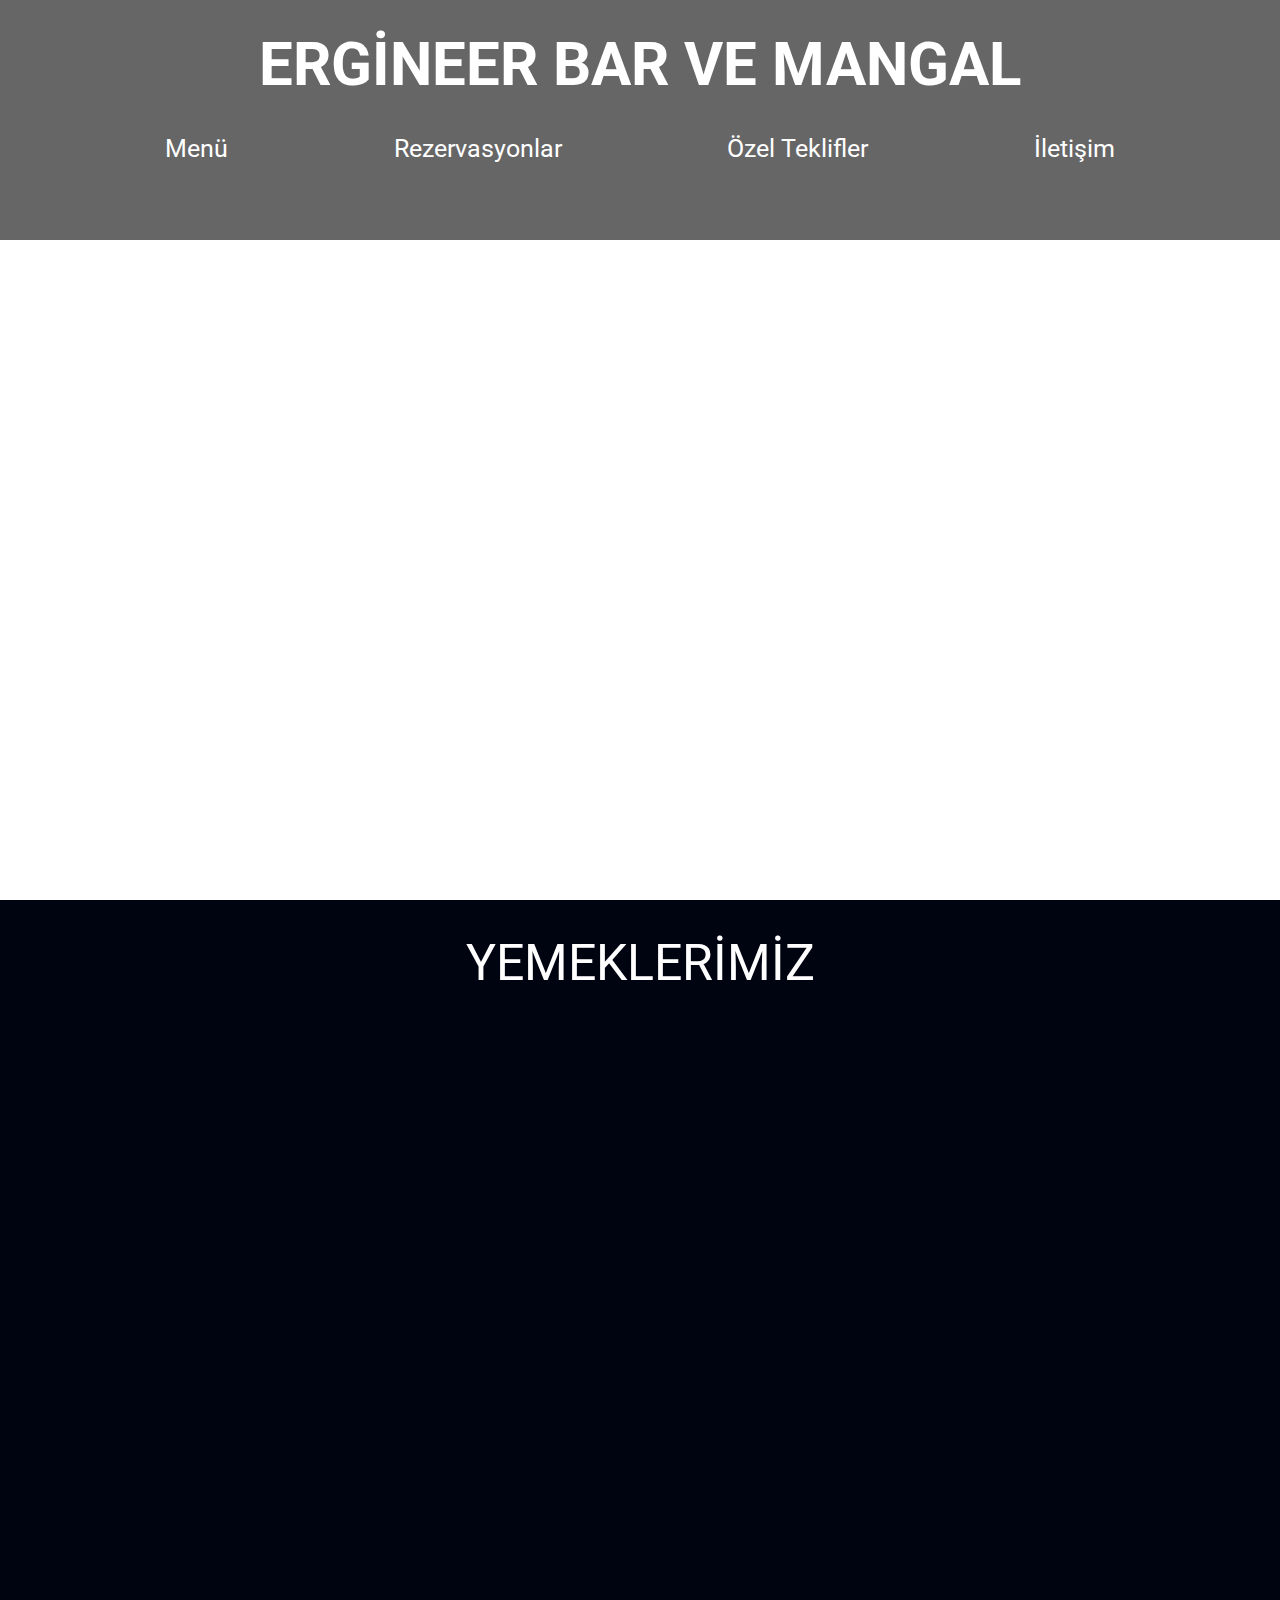
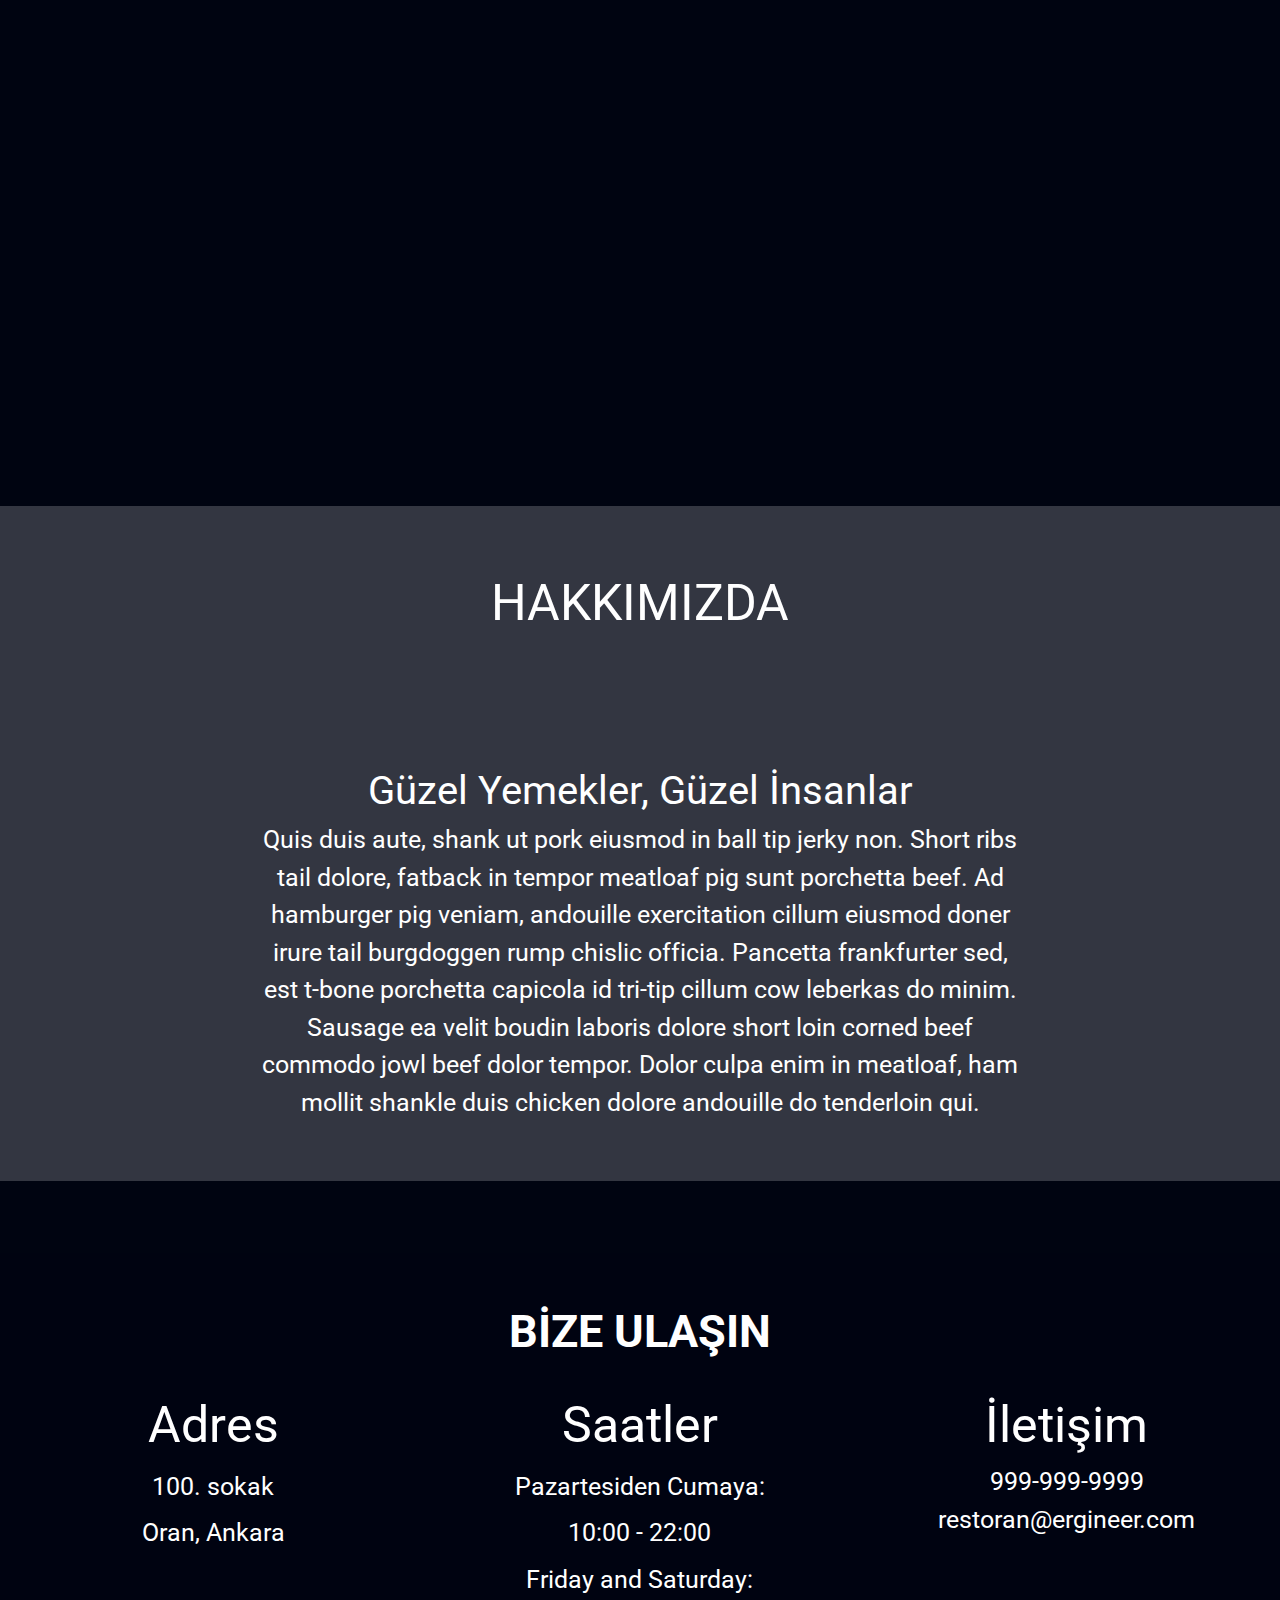
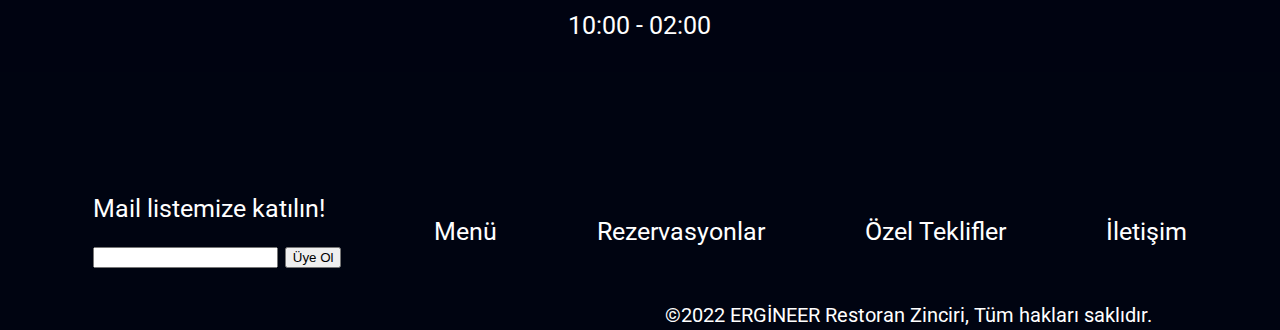
==== index.html @ 7ac6796a "v3" ====
<!doctype html>

<html lang="tr">

<head>
	<meta charset="utf-8">
	<meta name="viewport" content="width=device-width, initial-scale=1.0">
	<title>Sprint Challenge - Anasayfa</title>
	<link rel="stylesheet" href="css/index.css">
	<link href="https://fonts.googleapis.com/css?family=Roboto|Rubik" rel="stylesheet">
	<script src="https://kit.fontawesome.com/5b12ffad4b.js" crossorigin="anonymous"></script>
</head>

<body>
	<div>
		<!-- header -->
		<header>
			<div>
				<h1>ERGİNEER BAR VE MANGAL</h1>

				<!-- nav -->
				<nav class="shortcut-bar">
					<ul>
						<li><a href="">Menü</a></li>
						<li><a href="">Rezervasyonlar</a></li>
						<li><a href="">Özel Teklifler</a></li>
						<li><a href="">İletişim</a></li>
					</ul>
				</nav>
				<nav class="social-media">
					<ul>
						<li><a class="fa-brands fa-square-facebook" href=""></a></li>
						<li><a class="fa-brands fa-square-twitter" href=""></a></li>
						<li><a class="fa-brands fa-square-instagram" href=""></a></li>
					</ul>
				</nav>
			</div>
		</header>

		<!-- gallery section -->
		<section class="gallery">
			<div>
				<h2>YEMEKLERİMİZ</h2>
				<div class="gallery-container">
					<img src="img/food-avocadotoast.jpg" alt="">
					<img src="img/food-burger.jpg" alt="">
					<img src="img/food-poutine.jpg" alt="">
					<img src="img/food-ribs.jpg" alt="">
					<img src="img/food-sandwich.jpg" alt="">
					<img src="img/food-sausage.jpg" alt="">
					<img src="img/food-steak.jpg" alt="">
					<img src="img/food-tacos.jpg" alt="">
					<img src="img/food-wings.jpg" alt="">
				</div>
			</div>
		</section>

		<!-- spacer -->
		<div class="spacer"></div>
		<div class="spacer-sm"></div>
		<div class="spacer-q"></div>

		<!-- about section -->
		<section class="about">
			<div class="about-container">
				<h2>HAKKIMIZDA</h2>

				<div id="cooks" class="pic"></div>

				<div class="text">
					<h3>Güzel Yemekler, Güzel İnsanlar</h3>
					<p>Quis duis aute, shank ut pork eiusmod in ball tip jerky non. Short ribs tail dolore, fatback in
						tempor meatloaf pig sunt porchetta beef. Ad hamburger pig veniam, andouille exercitation cillum
						eiusmod doner irure tail burgdoggen rump chislic officia. Pancetta frankfurter sed, est t-bone
						porchetta capicola id tri-tip cillum cow leberkas do minim. Sausage ea velit boudin laboris
						dolore
						short loin corned beef commodo jowl beef dolor tempor. Dolor culpa enim in meatloaf, ham mollit
						shankle duis chicken dolore andouille do tenderloin qui.</p>
				</div>

				<div id="bartender" class="pic"></div>

			</div>
		</section>

		<!-- spacer -->
		<div class="spacer-q"></div>
		<div class="spacer-q"></div>

		<!-- contact section -->
		<section class="contact">
			<div class="contact-container">
				<h2>BİZE ULAŞIN</h2>

				<div class="info">
					<div class="address">
						<h3>Adres</h3>

						<address>
							<p>100. sokak</p>
							<p>Oran, Ankara</p>
						</address>
					</div>

					<div class="hours">
						<h3>Saatler</h3>

						<div>
							<p>Pazartesiden Cumaya:</p>
							<p>10:00 - 22:00</p>
							<p>Friday and Saturday:</p>
							<p>10:00 - 02:00</p>
						</div>
					</div>

					<div class="contacts">
						<h3>İletişim</h3>

						<div>
							<a id="phone" href="tel:999-999-9999">999-999-9999</a>
							<a id="email" href="mailto:restoran@boomer.com">restoran@ergineer.com</a>
						</div>
					</div>
				</div>
			</div>
		</section>

		<!-- spacer -->
		<div class="spacer-sm"></div>

		<!-- footer -->
		<footer>
			<div class="shortcut">
				<!-- email signup -->
				<div class="email signup">
					<ul>
						<li><a href="">Mail listemize katılın!</a></li>
						<li>
							<input type="email" id="email" name="email">
							<button>Üye Ol</button>
						</li>
					</ul>
				</div>
				<!-- nav -->
				<nav class="shortcut-bar">
					<ul>
						<li><a href="">Menü</a></li>
						<li><a href="">Rezervasyonlar</a></li>
						<li><a href="">Özel Teklifler</a></li>
						<li><a href="">İletişim</a></li>
					</ul>
				</nav>
			</div>
			<!-- copyright -->
			<div class="copyright">
				©2022 ERGİNEER Restoran Zinciri, Tüm hakları saklıdır.
			</div>
		</footer>
	</div>
</body>

</html>
---- css/index.css ----
/* http://meyerweb.com/eric/tools/css/reset/ 
   v2.0 | 20110126
   License: none (public domain)
*/

html, body, div, span, applet, object, iframe,
h1, h2, h3, h4, h5, h6, p, blockquote, pre,
a, abbr, acronym, address, big, cite, code,
del, dfn, em, img, ins, kbd, q, s, samp,
small, strike, strong, sub, sup, tt, var,
b, u, i, center,
dl, dt, dd, ol, ul, li,
fieldset, form, label, legend,
table, caption, tbody, tfoot, thead, tr, th, td,
article, aside, canvas, details, embed, 
figure, figcaption, footer, header, hgroup, 
menu, nav, output, ruby, section, summary,
time, mark, audio, video {
	margin: 0;
	padding: 0;
	border: 0;
	font-size: 100%;
	font: inherit;
	vertical-align: baseline;
}
/* HTML5 display-role reset for older browsers */
article, aside, details, figcaption, figure, 
footer, header, hgroup, menu, nav, section {
	display: block;
}
body {
	line-height: 1;
}
ol, ul {
	list-style: none;
}
blockquote, q {
	quotes: none;
}
blockquote:before, blockquote:after,
q:before, q:after {
	content: '';
	content: none;
}
table {
	border-collapse: collapse;
	border-spacing: 0;
}

* {
    box-sizing: border-box;
}

html {
    max-width: 1920px;
    min-width: 428px;
    width: 100%;
    font-size: 62.5%;
}

body {
    font-family: 'Roboto', sans-serif;
    line-height: 1.5;
}

h1, h2, h3, h4, h5, h6, p, a, i {
    text-decoration: none;
}

h1 {
    font-size: 6rem;
    font-weight: bold;
    color: white;
    text-align: center;
    background: hsl(0, 0%, 0%, .6);
    padding: 2rem;
}

h2 {
    font-size: 6rem;
    color: white;
}

h3 {
    font-size: 5rem;
    color: white;
}

p, a {
    font-size: 2.5rem;
    color: white;
}

/* header section */
header {
    width: 100%;
    height: 100vh;
    background-image: url('../img/home-header.jpg');
    background-size: cover;
    background-position: center;
    background-repeat: no-repeat;
}

header .shortcut-bar ul {
    display: flex;
    justify-content: space-evenly;
    align-items: center;
    background: hsl(0, 0%, 0%, .6);
}

header .social-media ul {
    display: flex;
    justify-content: center;
    gap: 5%;
    align-items: center;
    background: hsl(0, 0%, 0%, .6);
    height: 8vh;
}

header a {
    color: white;
}

header i {
    color: white;
    scale: 3;
    display: inline-block;
}

/* spacers */
.spacer {
    width: 100%;
    height: 20vh;
    background-color: rgb(0, 4, 17);
}
.spacer-sm {
    width: 100%;
    height: 10vh;
    background-color: rgb(0, 4, 17);
}
.spacer-q {
    width: 100%;
    height: 4vh;
    background-color: rgb(0, 4, 17);
}

/* gallery section */

.gallery h2 {
    font-size: 5rem;
    padding-top: 2%;
}

.gallery {
    width: 100%;
    height: 100vh;
    text-align: center;
    background-color: rgb(0, 4, 17);
}

.gallery-container {
    display: flex;
    flex-wrap: wrap;
    justify-content: center;
}

.gallery-container img {
    width: 26%;
    margin: 1.5%;
}

/* about us section */

.about {
    width: 100%;
    height: 75vh;
    text-align: center;
    background-image: url("../img/staff-cooks.jpg");
    background-size: cover;
    background-position: top;
    background-repeat: no-repeat;
}

.about h2 {
    font-size: 5rem; 
 }

.about h3 {
   font-size: 4rem; 
}

.about p {
    font-size: 2.5rem;
}

.about-container {
    height: 100%;
    display: flex;
    flex-wrap: wrap;
    justify-content: center;
    align-items: center;
    background-color: rgb(0, 4, 17, .8);
}

.about h2 {
    width: 100%;
}

.about-container .text {
    width: 60%;
}

/* contact us section */
.contact {
    text-align: center;
    background-image: url("../img/jumbo-restaurant.jpg");
    background-size: cover;
    background-position: center;
    background-repeat: no-repeat;
    background-color: rgb(0, 4, 17);
}

.contact-container {
    width: 100%;
    height: 100%;
    background-color: rgb(0, 4, 17, .8);
}

.contact h2 {
    font-size: 4.5rem;
    font-weight: bold;
    padding-top: 5vh;
}

.contact h3 {
    padding-top: 2.5vh;
}

.contact p {
    padding: .5vh 0;
}

.info {
    width: 100%;
    display: flex;
    justify-content: space-around;
}

.address {
    width: 25%;
}

.hours {
    width: 25%;
    padding-bottom: 2.5vh;
}

.contacts {
    width: 25%;
}

/* footer section */
footer {
    width: 100%;
    height: 15vh;
    padding-top: 2.5vh;
    font-size: 3rem;
    background-color: rgb(0, 4, 17);
}

footer .shortcut {
    display: flex;
    justify-content: space-evenly;
    align-items: center;
}

footer .shortcut-bar ul {
    display: flex;
    justify-content: space-evenly;
    align-items: center;
    gap: 10rem;
}

footer a {
    font-size: 2.5rem;
    flex-grow: 1
}

.copyright {
    font-size: 2rem;
    background-color: rgb(0, 4, 17);
    color: white;
    text-align: right;
    padding-top: 2vw;
    padding-right: 10vw;
}

/* mobile media query */
@media (max-width: 428px) {
    /* header section */
    

    /* gallery section */
    .gallery {
        height: auto;
    }
    
    /* about us section */

    .about {
        height: 200vh;
    }
    
    .about h2 {
        width: 100%;
        padding-top: 5vh;
    }
    
    .about-container .text {
        width: 85%;
    }
    
    /* contact us section */
    .contact h3 {
        padding-top: 2.5vh;
    }
    
    .info {
        flex-wrap: wrap;
    }
    
    .address {
        width: 100%;
        padding-bottom: 2.5vh;
    }
    
    .hours {
        width: 100%;
    }
    
    .contacts {
        width: 100%;
        padding-bottom: 2.5vh;
    }

    /* footer section */
    footer {
        height: auto;
        padding-top: 2.5vh;
        font-size: 2rem;
    }
}
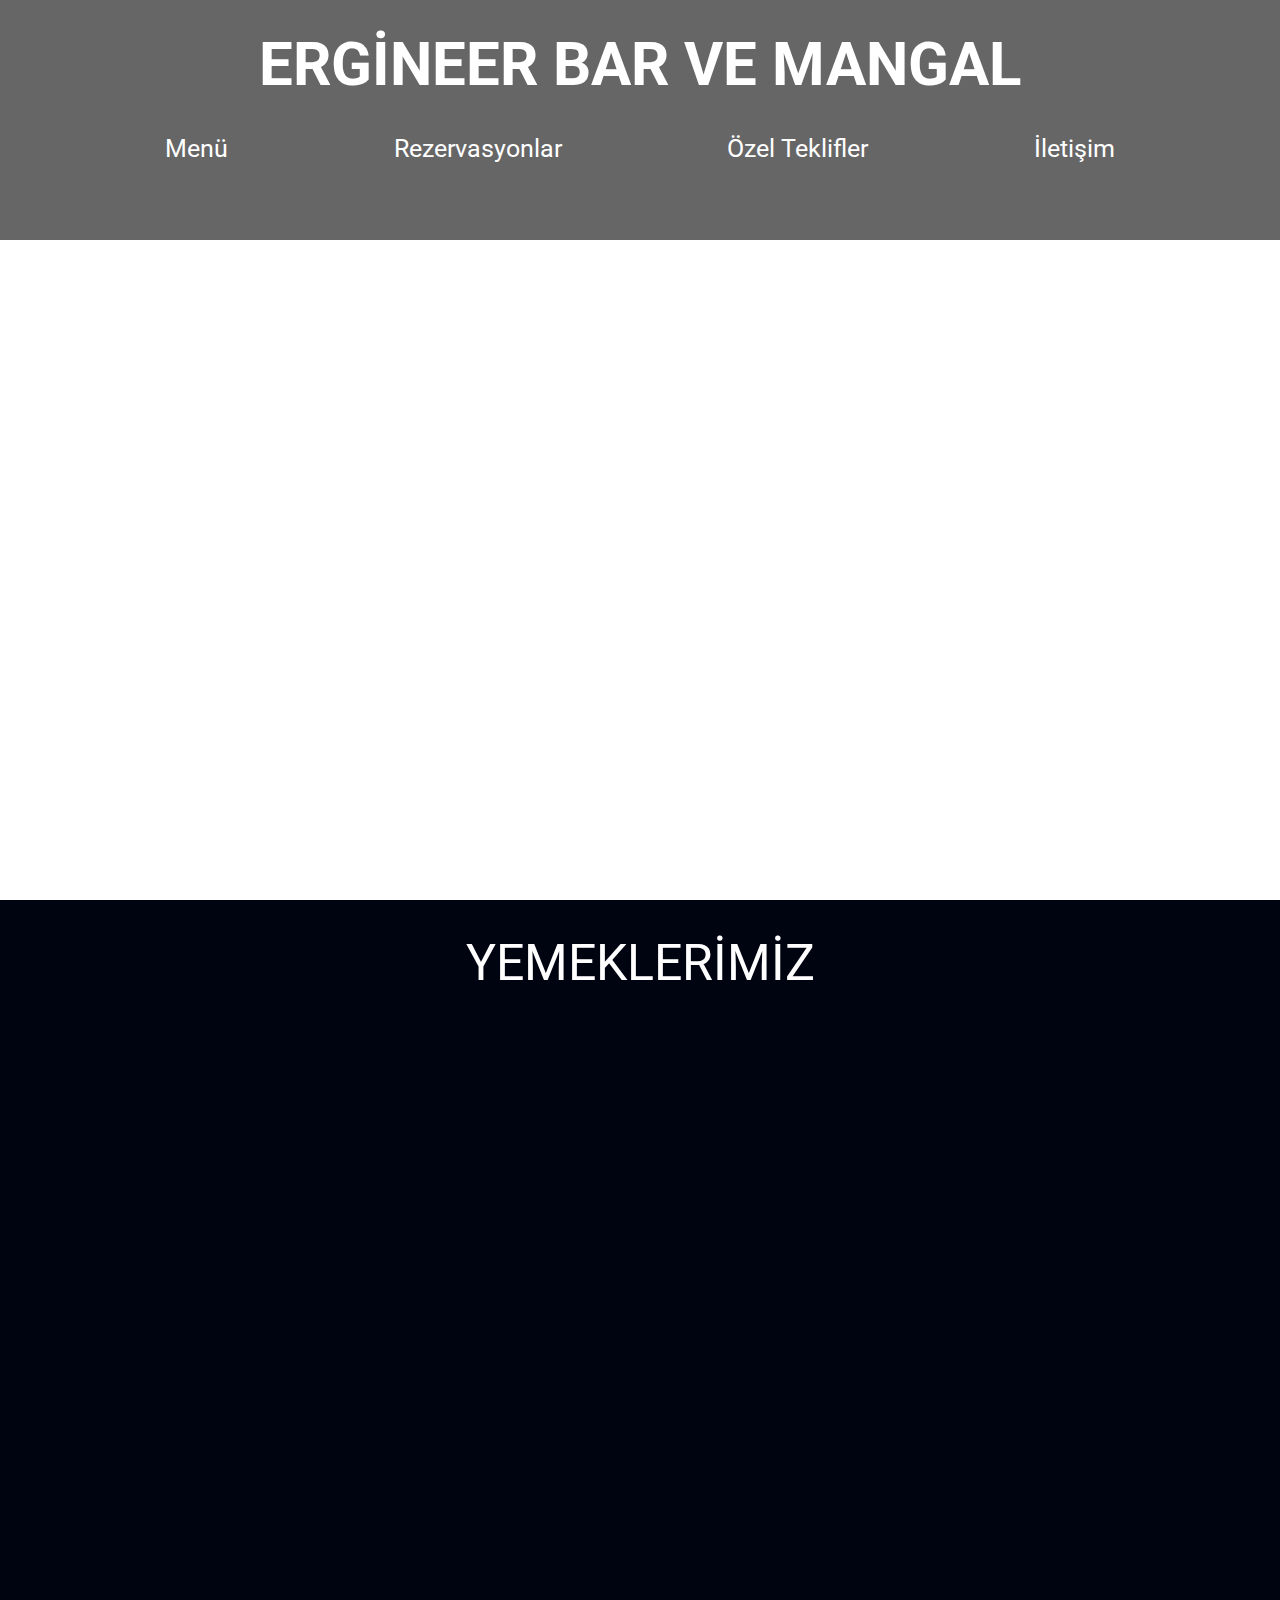
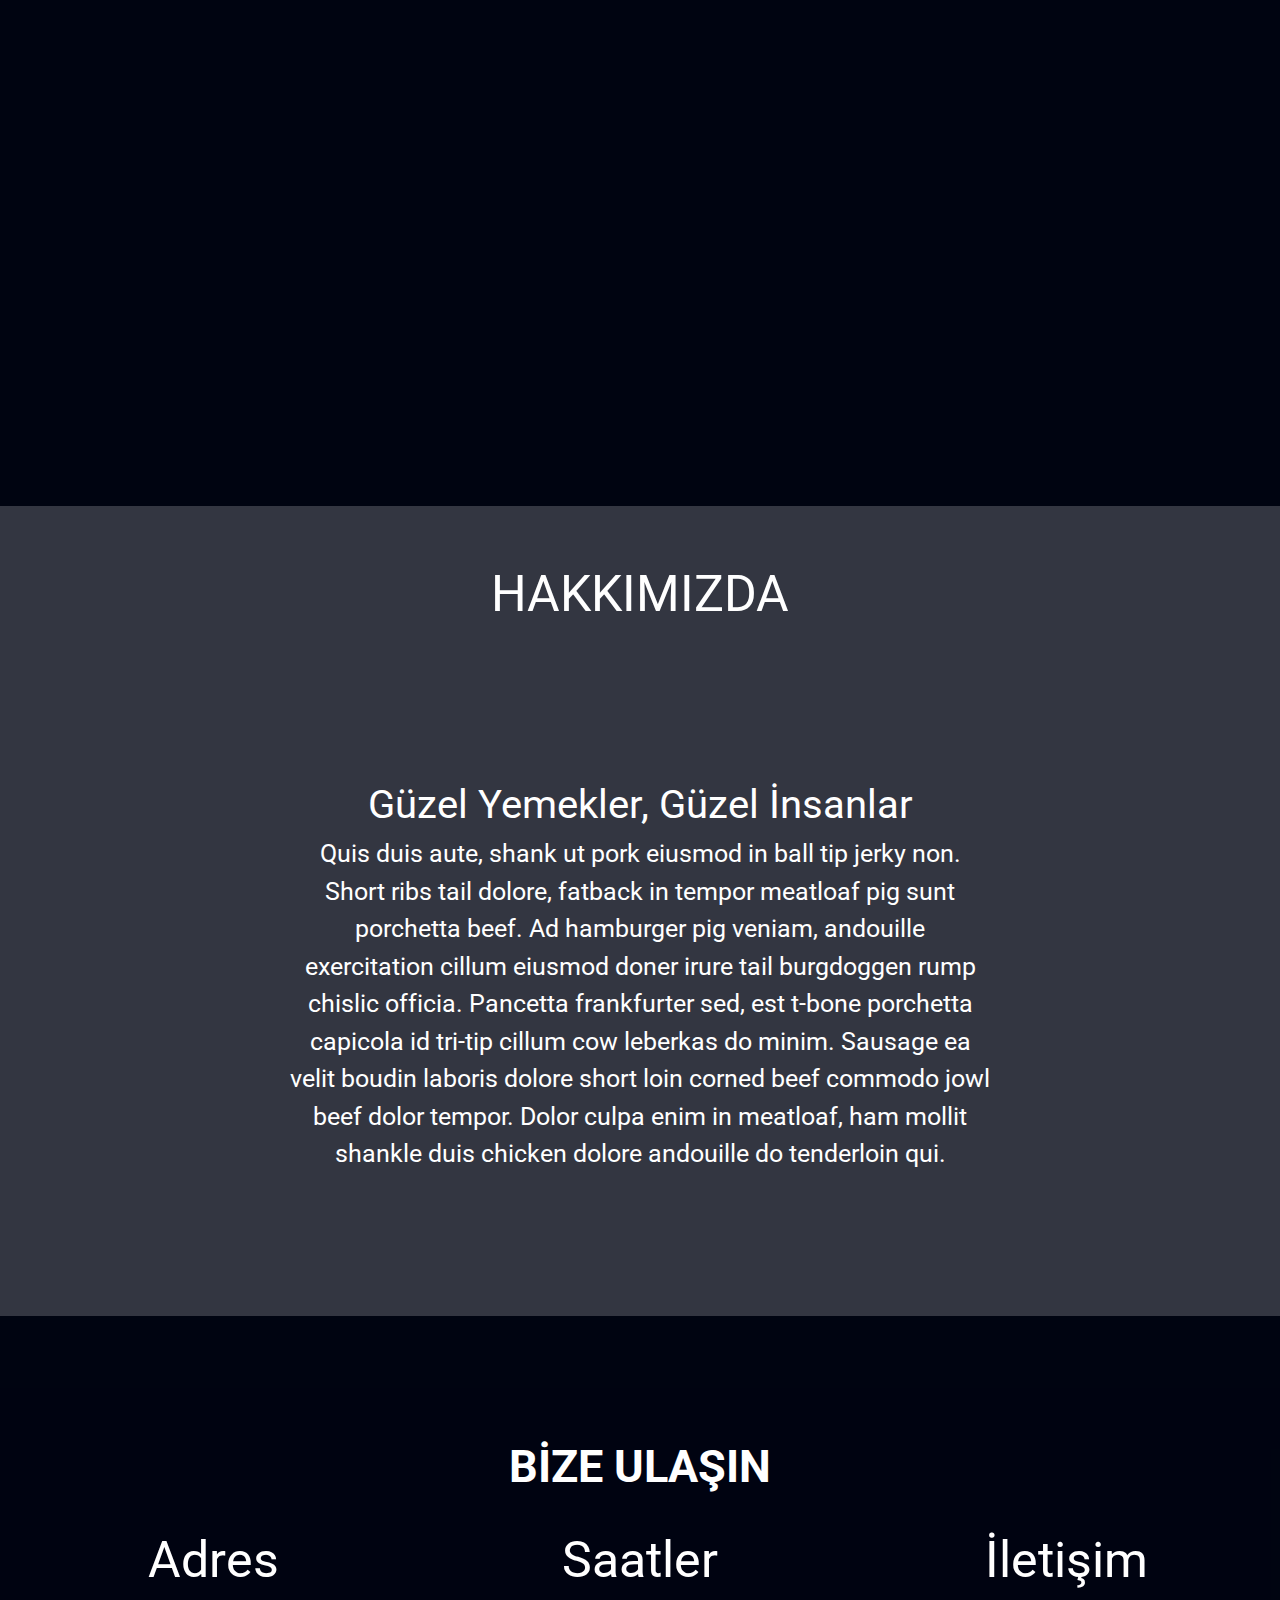
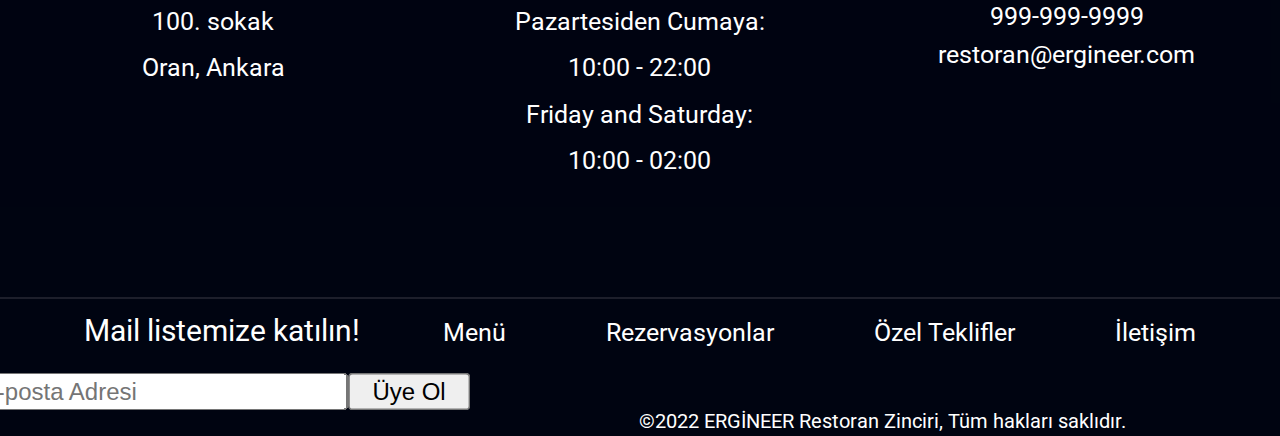
==== commit 2a14afba: "v4" ====
--- a/index.html
+++ b/index.html
@@ -16,8 +16,7 @@
 		<!-- header -->
 		<header>
 			<div>
-				<h1>ERGİNEER BAR VE MANGAL</h1>
-
+				<a href="index.html"><h1>ERGİNEER BAR VE MANGAL</h1></a>
 				<!-- nav -->
 				<nav class="shortcut-bar">
 					<ul>
@@ -132,11 +131,11 @@
 		<footer>
 			<div class="shortcut">
 				<!-- email signup -->
-				<div class="email signup">
+				<div class="email-signup">
 					<ul>
 						<li><a href="">Mail listemize katılın!</a></li>
-						<li>
-							<input type="email" id="email" name="email">
+						<li class="mail">
+							<input type="email" id="email" name="email" placeholder="E-posta Adresi">
 							<button>Üye Ol</button>
 						</li>
 					</ul>
--- a/css/index.css
+++ b/css/index.css
@@ -119,12 +119,7 @@
 
 header a {
     color: white;
-}
-
-header i {
-    color: white;
-    scale: 3;
-    display: inline-block;
+    scale: 1.2;
 }
 
 /* spacers */
@@ -165,15 +160,15 @@
 }
 
 .gallery-container img {
-    width: 26%;
-    margin: 1.5%;
+    width: 24%;
+    margin: 1%;
 }
 
 /* about us section */
 
 .about {
     width: 100%;
-    height: 75vh;
+    height: 90vh;
     text-align: center;
     background-image: url("../img/staff-cooks.jpg");
     background-size: cover;
@@ -198,16 +193,17 @@
     display: flex;
     flex-wrap: wrap;
     justify-content: center;
-    align-items: center;
+    align-items: flex-start;
     background-color: rgb(0, 4, 17, .8);
 }
 
 .about h2 {
     width: 100%;
+    margin-top: 4vw;
 }
 
 .about-container .text {
-    width: 60%;
+    width: 55%;
 }
 
 /* contact us section */
@@ -263,36 +259,51 @@
 footer {
     width: 100%;
     height: 15vh;
-    padding-top: 2.5vh;
+    padding-top: 1vh;
     font-size: 3rem;
     background-color: rgb(0, 4, 17);
+    border-top: 2px solid rgb(29 31 43);
 }
 
 footer .shortcut {
     display: flex;
     justify-content: space-evenly;
-    align-items: center;
 }
 
 footer .shortcut-bar ul {
     display: flex;
     justify-content: space-evenly;
-    align-items: center;
+    align-items: start;
     gap: 10rem;
 }
 
-footer a {
-    font-size: 2.5rem;
-    flex-grow: 1
-}
+footer .email-signup a {
+    font-size: 3rem;
+}
+
+footer .email-signup .mail {
+    display: flex;
+    justify-content: center;
+    scale: 1.8;
+    padding-top: 2rem;
+}
+
+footer .email-signup .mail input {
+    flex-grow: 2;
+}
+
+footer .email-signup .mail button {
+    flex-grow: 1;
+}
+
 
 .copyright {
     font-size: 2rem;
     background-color: rgb(0, 4, 17);
     color: white;
     text-align: right;
-    padding-top: 2vw;
-    padding-right: 10vw;
+    padding-top: 1vw;
+    padding-right: 12vw;
 }
 
 /* mobile media query */
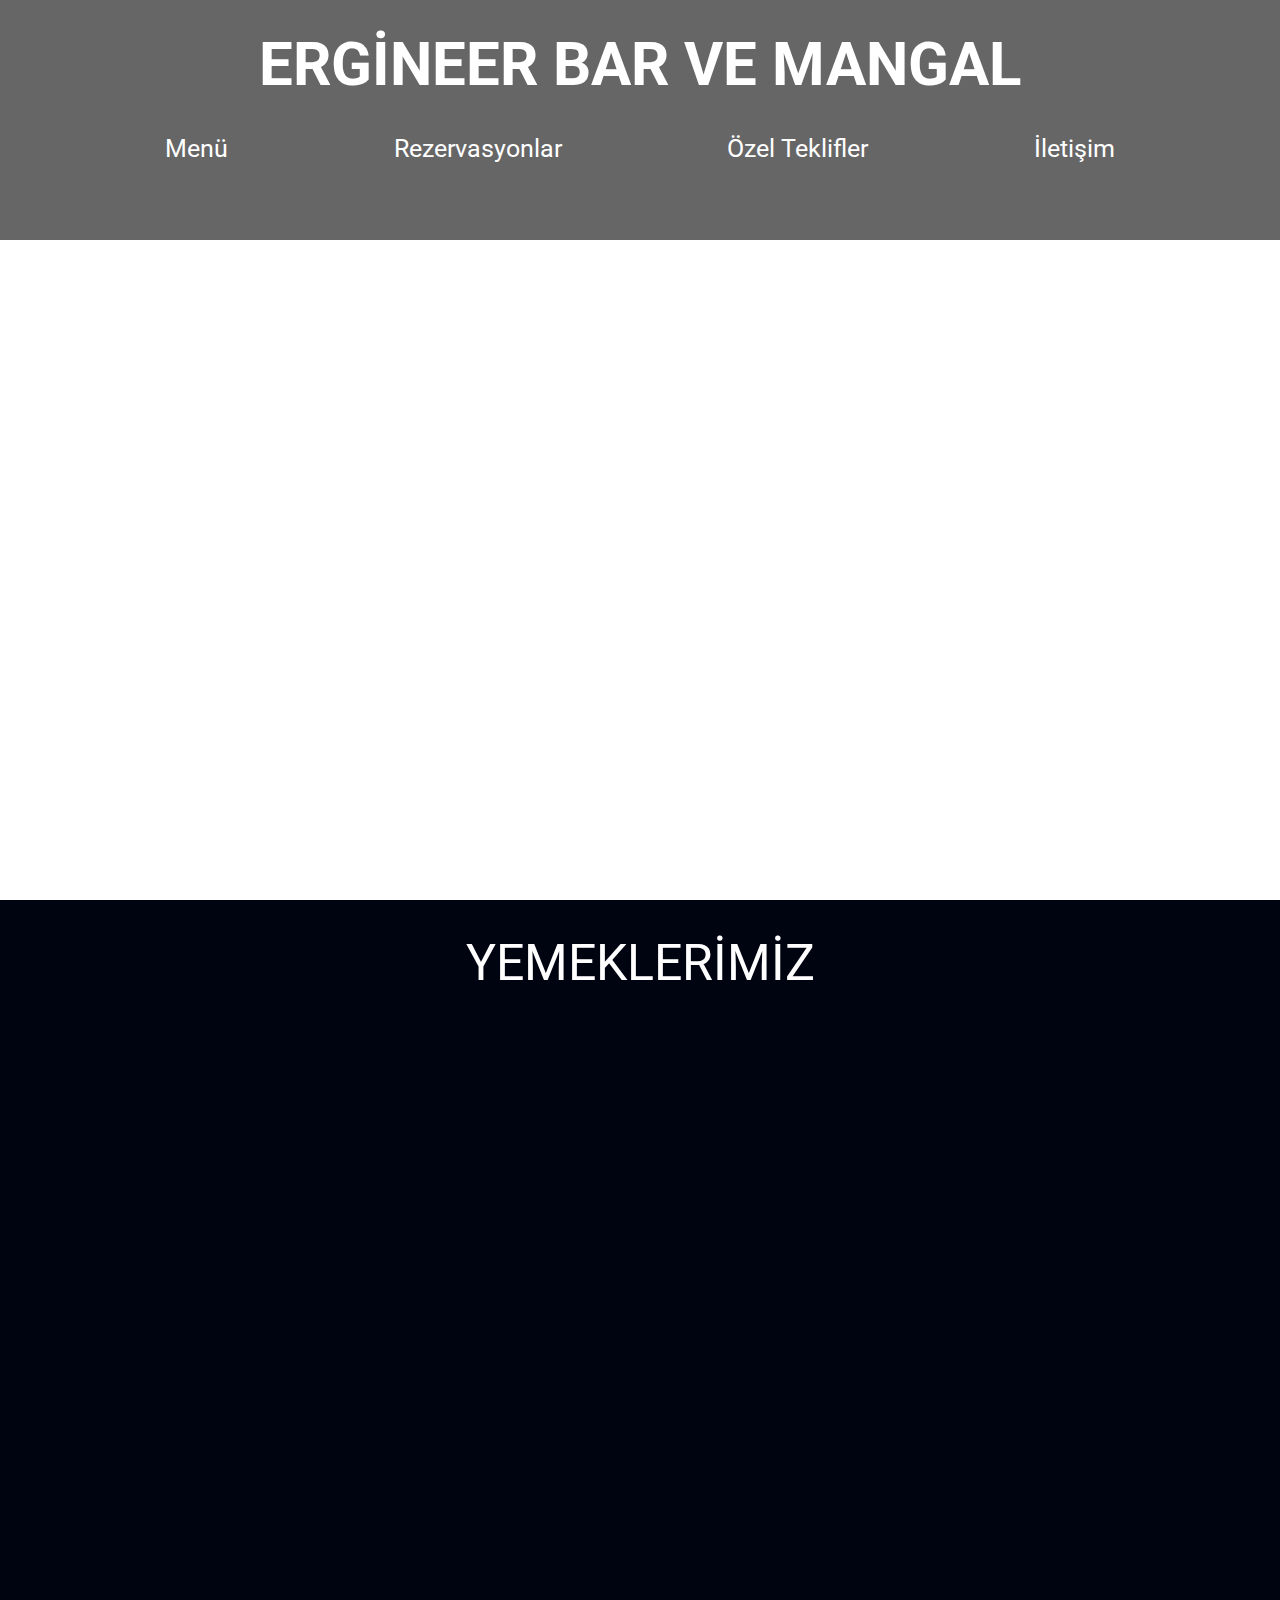
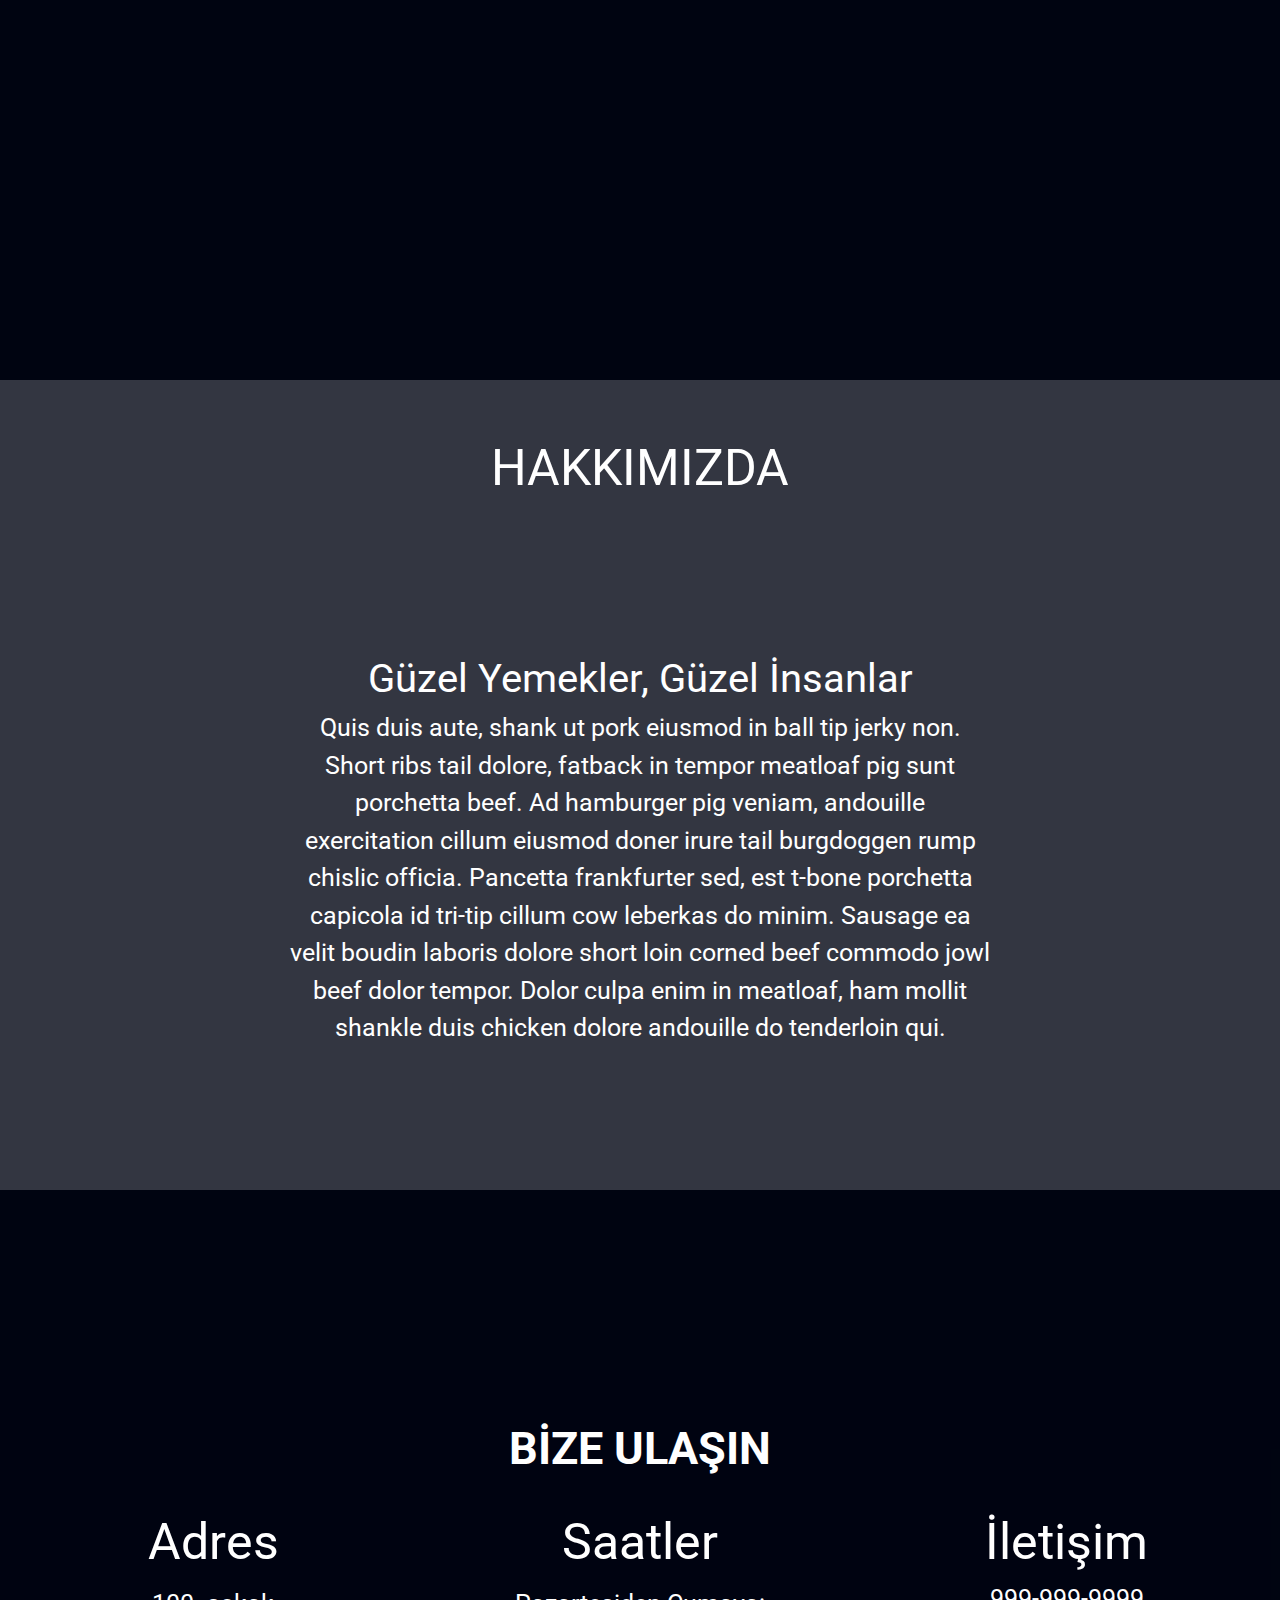
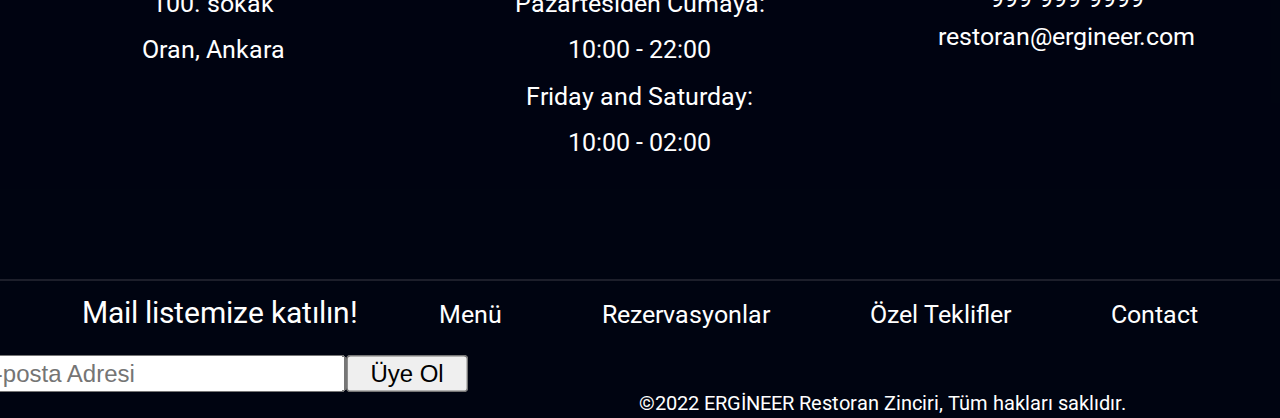
==== commit 172b992c: "v5" ====
--- a/index.html
+++ b/index.html
@@ -16,22 +16,24 @@
 		<!-- header -->
 		<header>
 			<div>
-				<a href="index.html"><h1>ERGİNEER BAR VE MANGAL</h1></a>
+				<h1><a href="index.html">ERGİNEER BAR VE MANGAL</a></h1>
 				<!-- nav -->
 				<nav class="shortcut-bar">
-					<ul>
-						<li><a href="">Menü</a></li>
-						<li><a href="">Rezervasyonlar</a></li>
-						<li><a href="">Özel Teklifler</a></li>
-						<li><a href="">İletişim</a></li>
-					</ul>
-				</nav>
-				<nav class="social-media">
-					<ul>
-						<li><a class="fa-brands fa-square-facebook" href=""></a></li>
-						<li><a class="fa-brands fa-square-twitter" href=""></a></li>
-						<li><a class="fa-brands fa-square-instagram" href=""></a></li>
-					</ul>
+					<div>
+						<ul>
+							<li><a href="menu.html">Menü</a></li>
+							<li><a href="">Rezervasyonlar</a></li>
+							<li><a href="">Özel Teklifler</a></li>
+							<li><a href="">İletişim</a></li>
+						</ul>
+					</div>
+					<div class="social-media">
+						<ul>
+							<li><i class="fa-brands fa-square-facebook"></i></li>
+							<li><i class="fa-brands fa-square-twitter"></i></li>
+							<li><i class="fa-brands fa-square-instagram"></i></li>
+						</ul>
+					</div>
 				</nav>
 			</div>
 		</header>
@@ -56,16 +58,12 @@
 
 		<!-- spacer -->
 		<div class="spacer"></div>
-		<div class="spacer-sm"></div>
-		<div class="spacer-q"></div>
 
 		<!-- about section -->
 		<section class="about">
 			<div class="about-container">
 				<h2>HAKKIMIZDA</h2>
-
 				<div id="cooks" class="pic"></div>
-
 				<div class="text">
 					<h3>Güzel Yemekler, Güzel İnsanlar</h3>
 					<p>Quis duis aute, shank ut pork eiusmod in ball tip jerky non. Short ribs tail dolore, fatback in
@@ -76,15 +74,12 @@
 						short loin corned beef commodo jowl beef dolor tempor. Dolor culpa enim in meatloaf, ham mollit
 						shankle duis chicken dolore andouille do tenderloin qui.</p>
 				</div>
-
 				<div id="bartender" class="pic"></div>
-
 			</div>
 		</section>
 
 		<!-- spacer -->
-		<div class="spacer-q"></div>
-		<div class="spacer-q"></div>
+		<div class="spacer"></div>
 
 		<!-- contact section -->
 		<section class="contact">
@@ -143,10 +138,10 @@
 				<!-- nav -->
 				<nav class="shortcut-bar">
 					<ul>
-						<li><a href="">Menü</a></li>
+						<li><a href="menu.html">Menü</a></li>
 						<li><a href="">Rezervasyonlar</a></li>
 						<li><a href="">Özel Teklifler</a></li>
-						<li><a href="">İletişim</a></li>
+						<li><a href="">Contact</a></li>
 					</ul>
 				</nav>
 			</div>
--- a/css/index.css
+++ b/css/index.css
@@ -67,13 +67,17 @@
     text-decoration: none;
 }
 
-h1 {
+h1 {   
+    text-align: center;
+    background: hsl(0, 0%, 0%, .6);
+    padding: 2rem;
+}
+
+h1 a {  
     font-size: 6rem;
     font-weight: bold;
     color: white;
     text-align: center;
-    background: hsl(0, 0%, 0%, .6);
-    padding: 2rem;
 }
 
 h2 {
@@ -117,9 +121,10 @@
     height: 8vh;
 }
 
-header a {
-    color: white;
-    scale: 1.2;
+header i {
+    color: white;
+    scale: 3;
+    margin: 1rem;
 }
 
 /* spacers */
@@ -135,7 +140,7 @@
 }
 .spacer-q {
     width: 100%;
-    height: 4vh;
+    height: 0vh;
     background-color: rgb(0, 4, 17);
 }
 
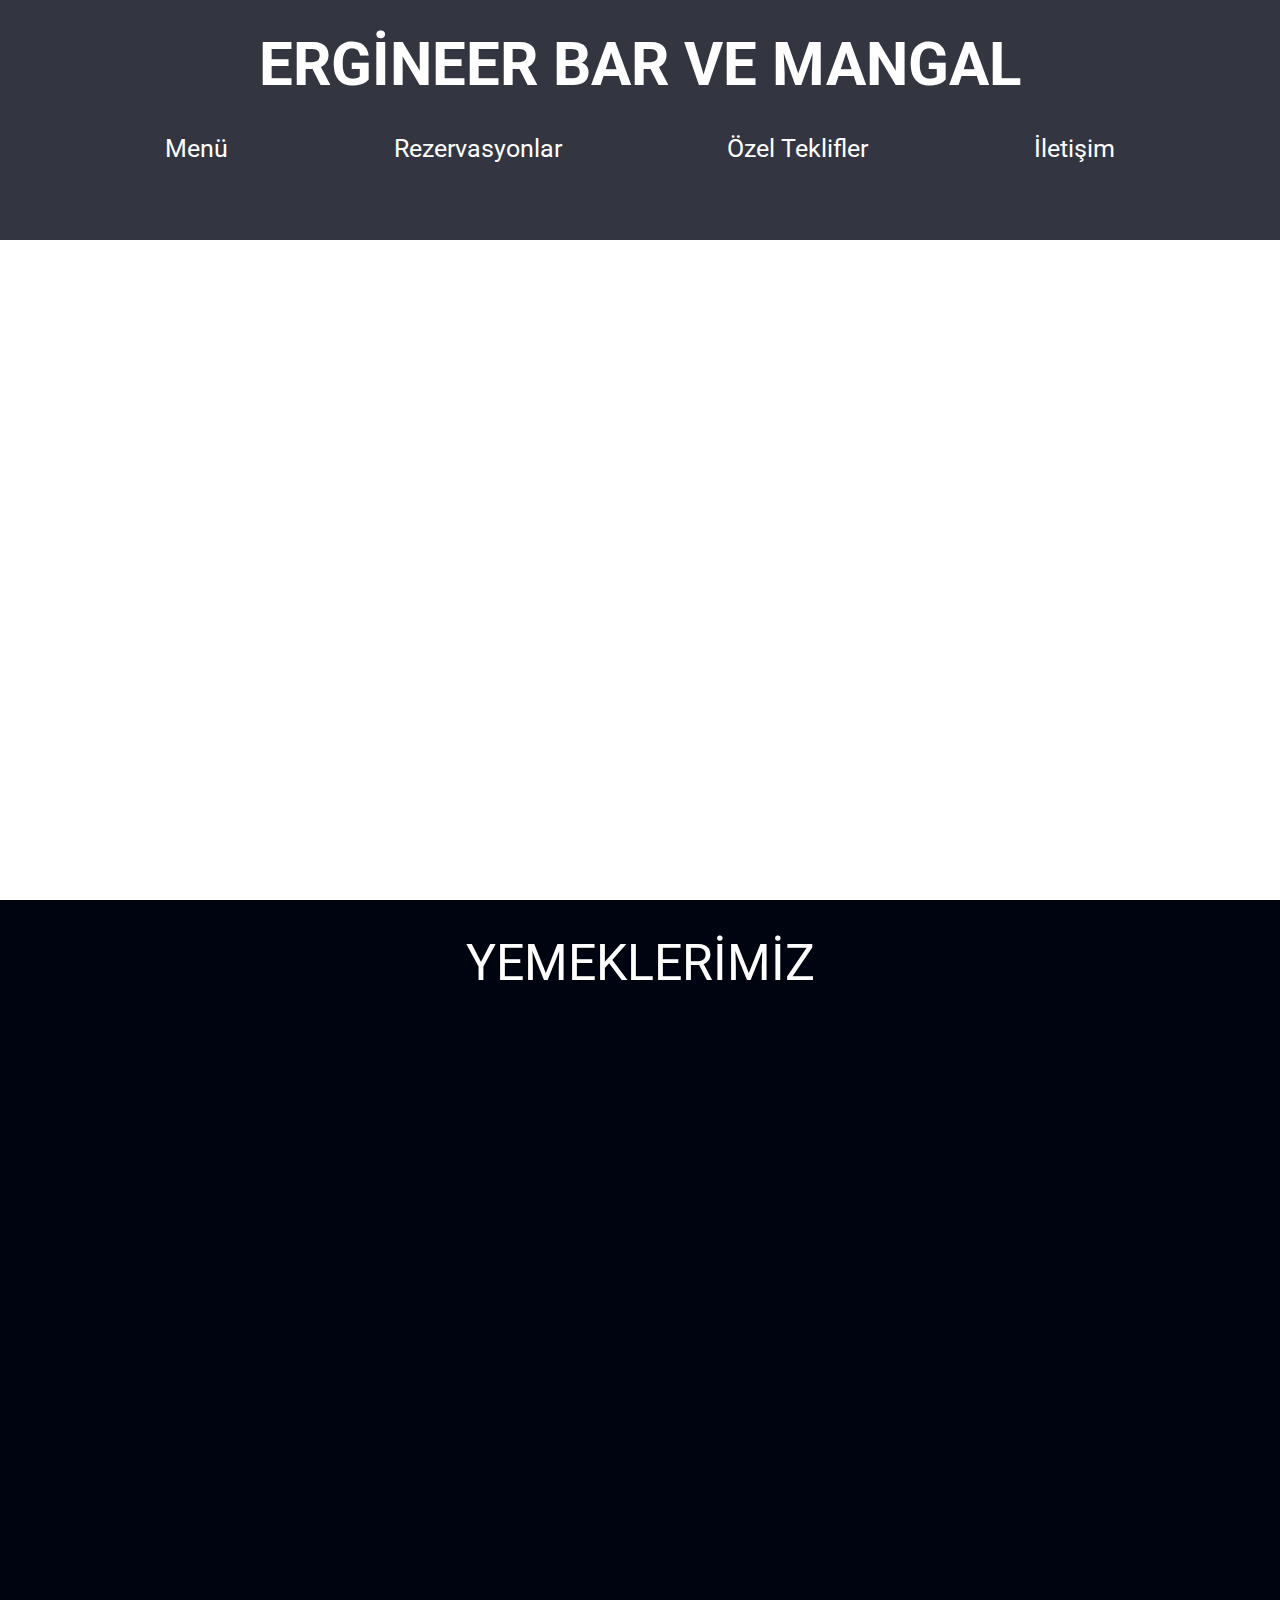
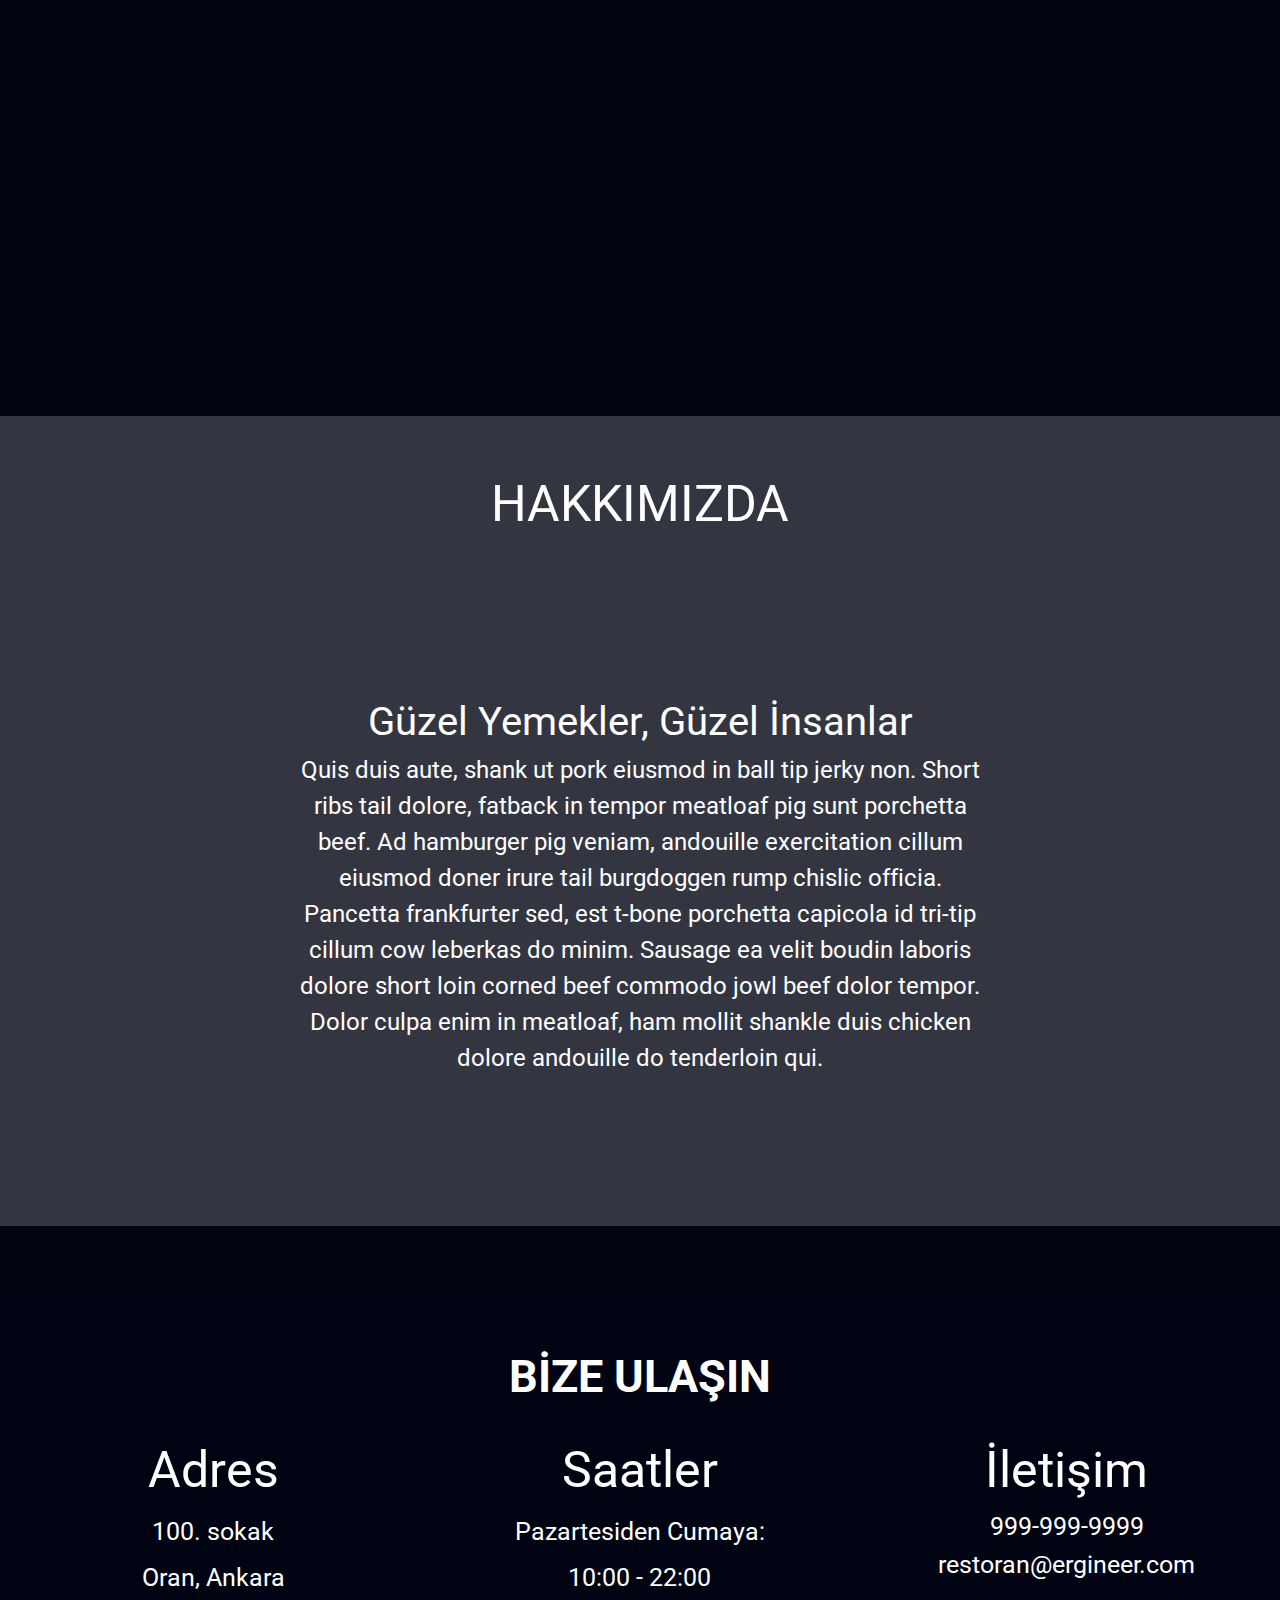
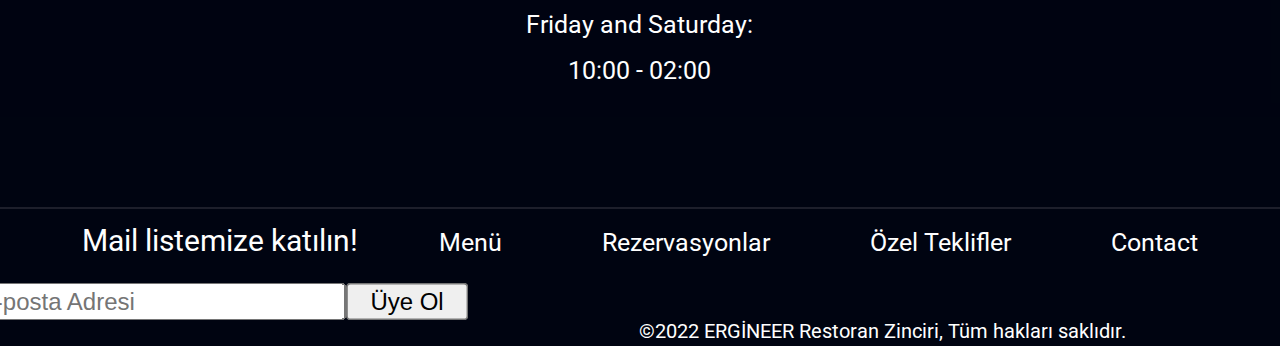
==== commit 381d7227: "V10" ====
--- a/index.html
+++ b/index.html
@@ -58,6 +58,7 @@
 
 		<!-- spacer -->
 		<div class="spacer"></div>
+		<div class="spacer-q"></div>
 
 		<!-- about section -->
 		<section class="about">
@@ -79,7 +80,8 @@
 		</section>
 
 		<!-- spacer -->
-		<div class="spacer"></div>
+		<div class="spacer-q"></div>
+		<div class="spacer-q"></div>
 
 		<!-- contact section -->
 		<section class="contact">
--- a/css/index.css
+++ b/css/index.css
@@ -69,7 +69,7 @@
 
 h1 {   
     text-align: center;
-    background: hsl(0, 0%, 0%, .6);
+    background-color: rgb(0, 4, 17, .8);
     padding: 2rem;
 }
 
@@ -109,7 +109,7 @@
     display: flex;
     justify-content: space-evenly;
     align-items: center;
-    background: hsl(0, 0%, 0%, .6);
+    background-color: rgb(0, 4, 17, .8);
 }
 
 header .social-media ul {
@@ -117,7 +117,7 @@
     justify-content: center;
     gap: 5%;
     align-items: center;
-    background: hsl(0, 0%, 0%, .6);
+    background-color: rgb(0, 4, 17, .8);
     height: 8vh;
 }
 
@@ -133,14 +133,22 @@
     height: 20vh;
     background-color: rgb(0, 4, 17);
 }
+
 .spacer-sm {
     width: 100%;
     height: 10vh;
     background-color: rgb(0, 4, 17);
 }
+
 .spacer-q {
     width: 100%;
-    height: 0vh;
+    height: 4vh;
+    background-color: rgb(0, 4, 17);
+}
+
+.spacer-qs {
+    width: 100%;
+    height: 3vh;
     background-color: rgb(0, 4, 17);
 }
 
@@ -166,7 +174,7 @@
 
 .gallery-container img {
     width: 24%;
-    margin: 1%;
+    margin: 1.2% 1.5%;
 }
 
 /* about us section */
@@ -190,7 +198,7 @@
 }
 
 .about p {
-    font-size: 2.5rem;
+    font-size: 2.4rem;
 }
 
 .about-container {
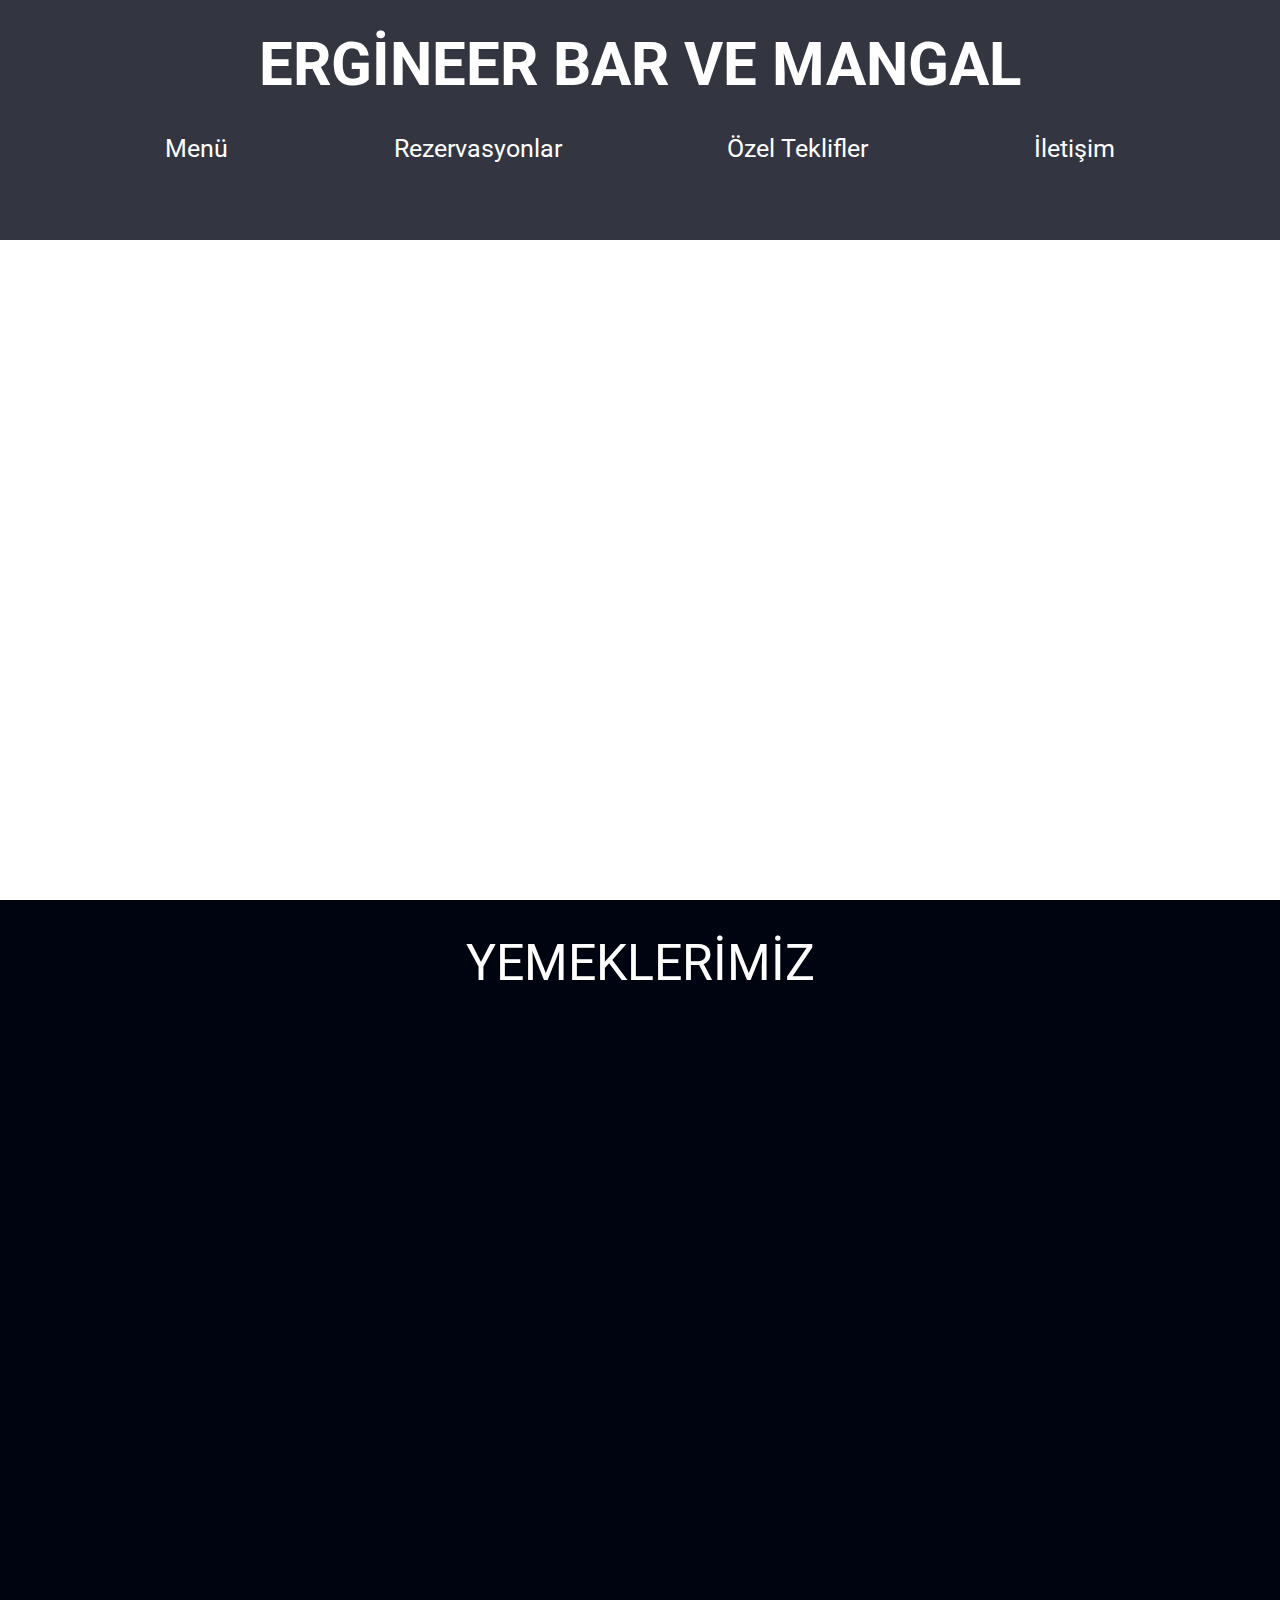
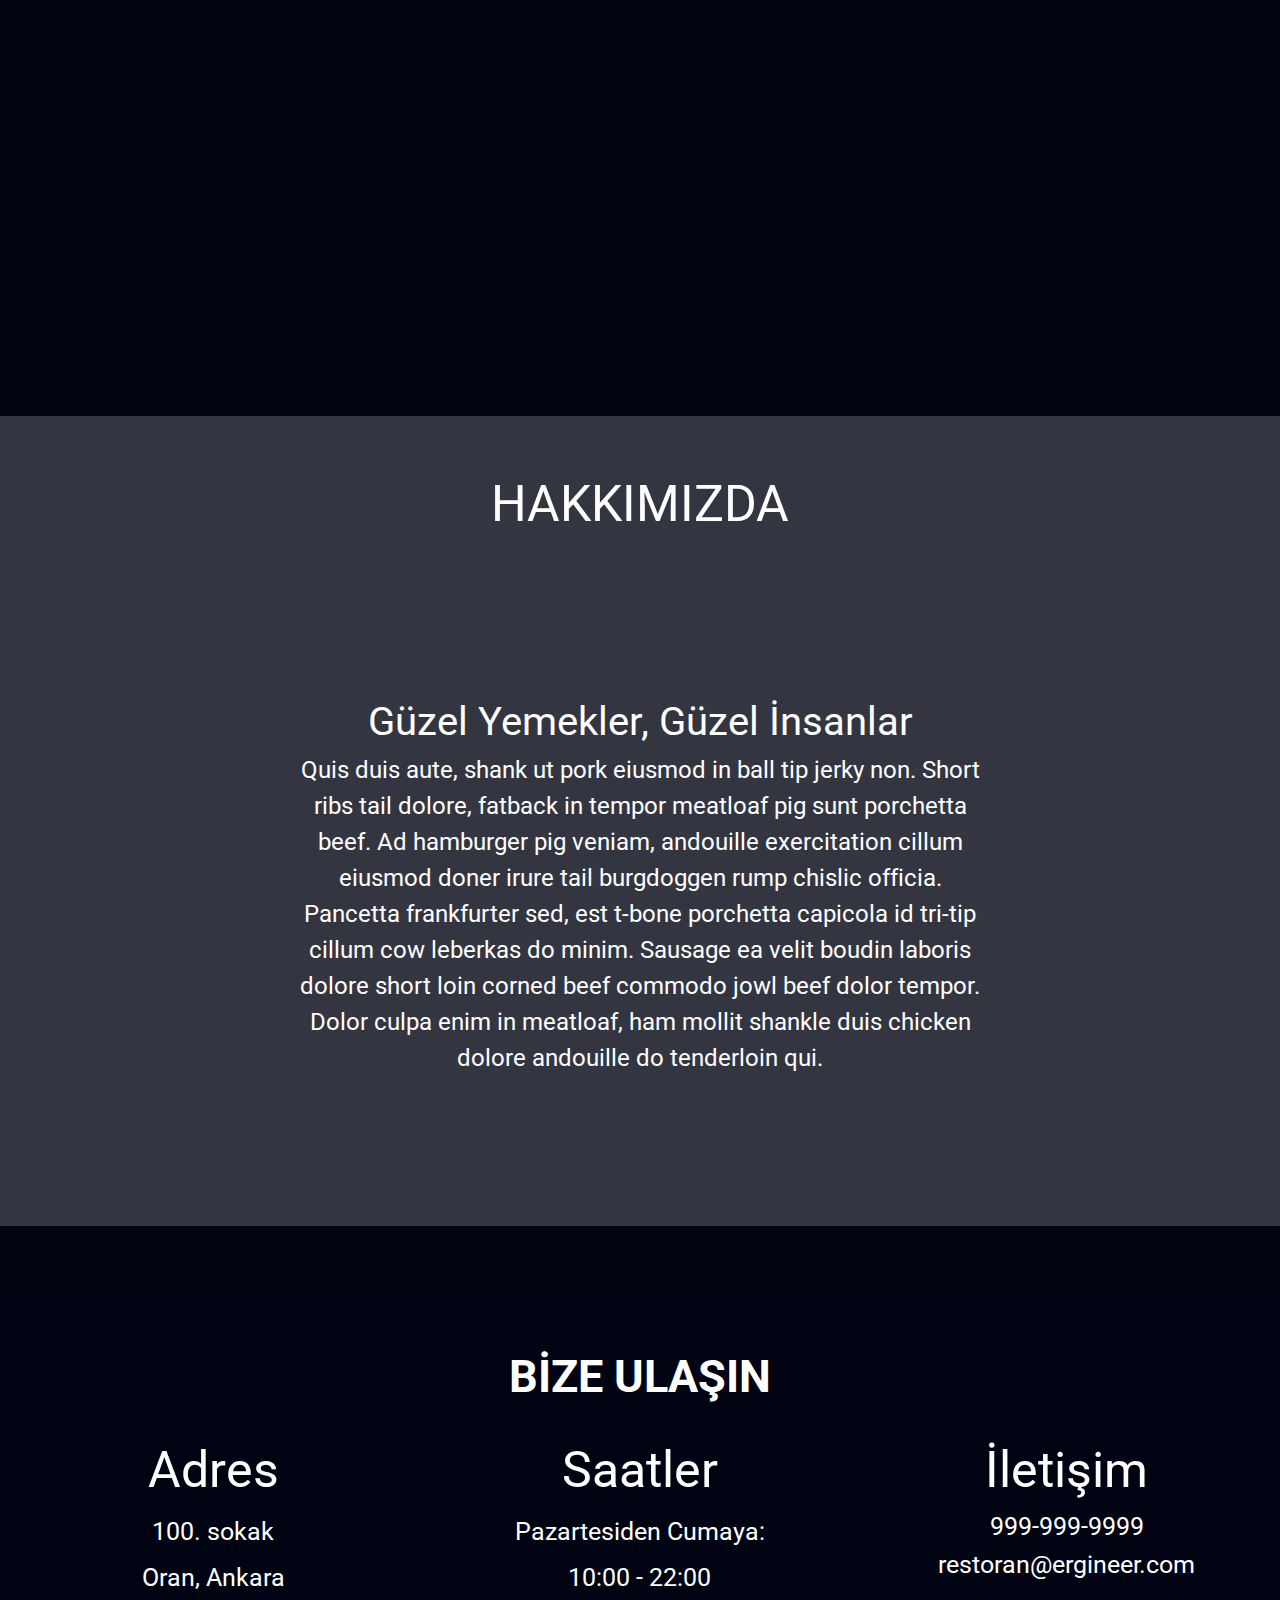
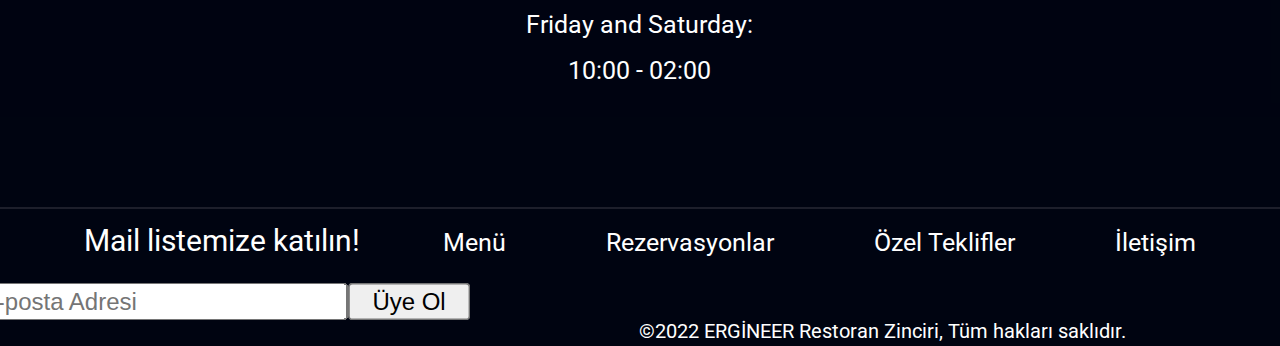
==== commit d08db2f4: "Index test duzeltildi" ====
--- a/index.html
+++ b/index.html
@@ -143,7 +143,7 @@
 						<li><a href="menu.html">Menü</a></li>
 						<li><a href="">Rezervasyonlar</a></li>
 						<li><a href="">Özel Teklifler</a></li>
-						<li><a href="">Contact</a></li>
+						<li><a href="">İletişim</a></li>
 					</ul>
 				</nav>
 			</div>
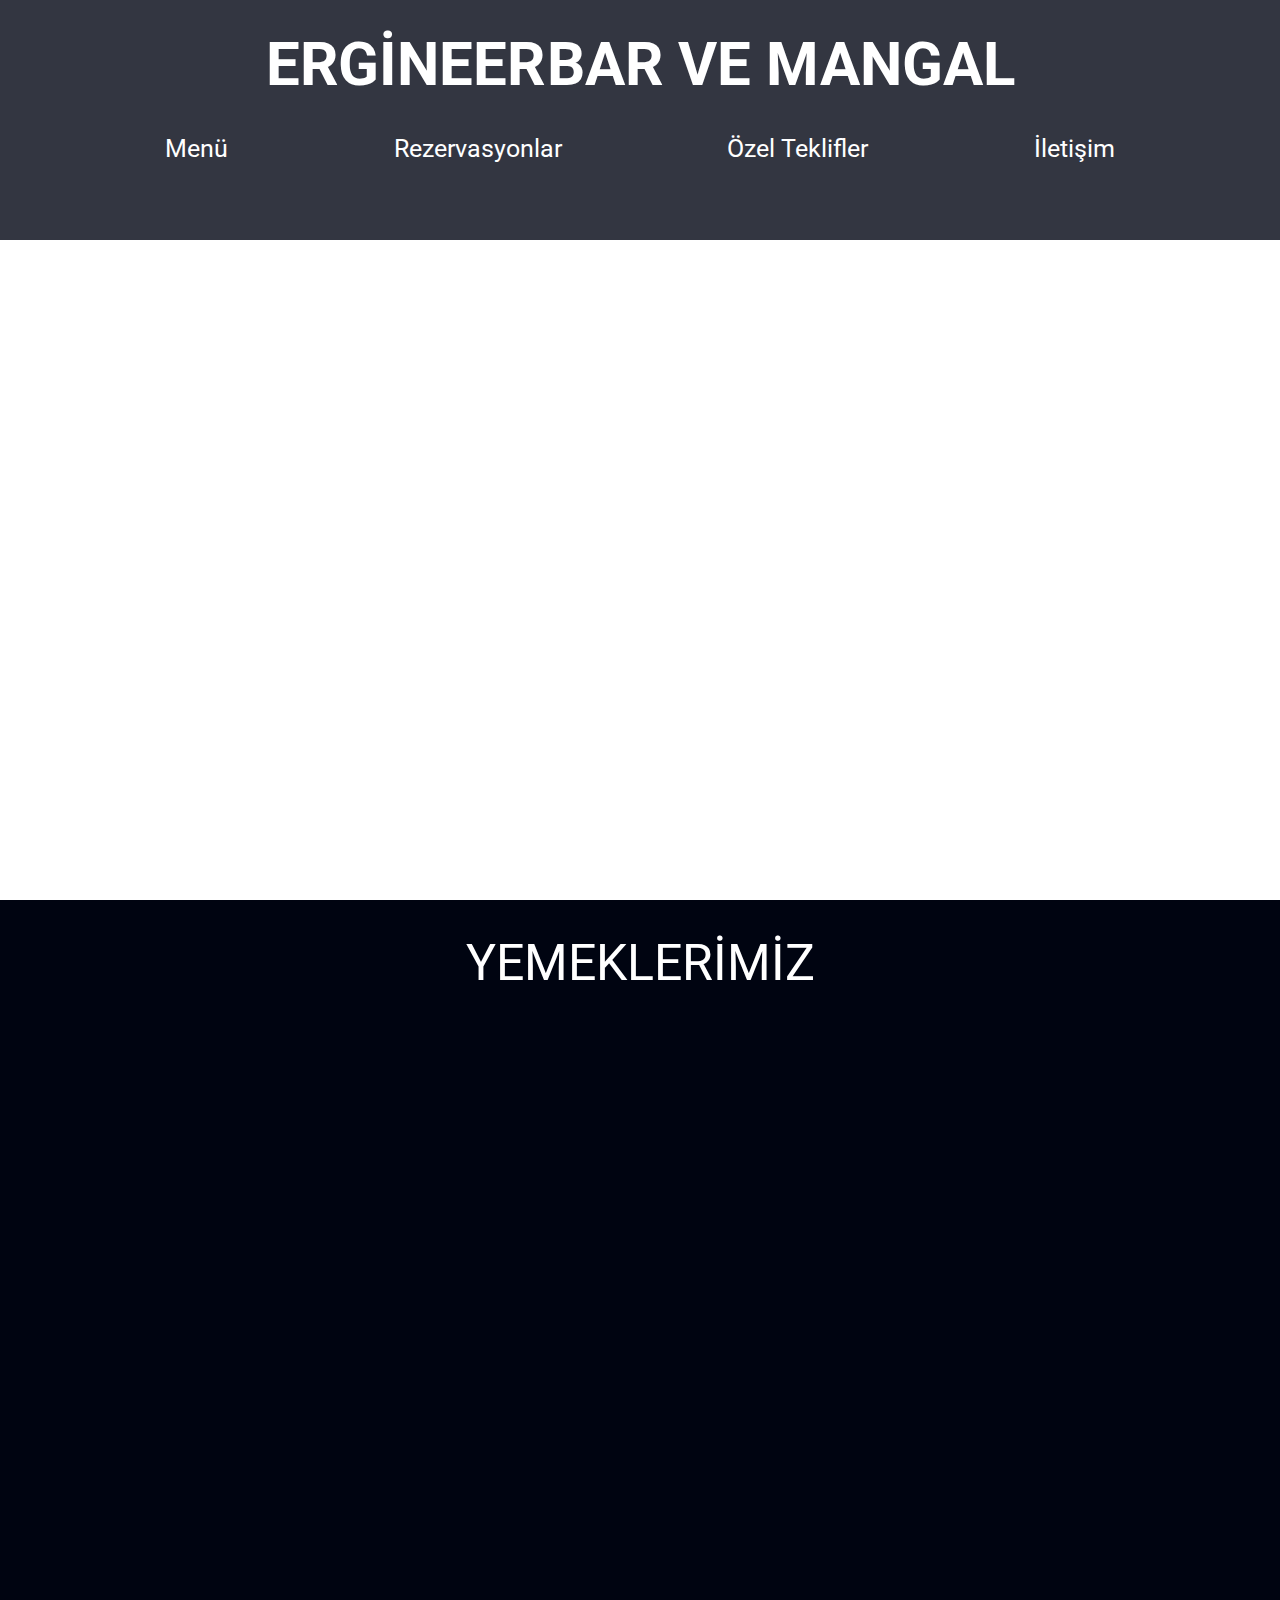
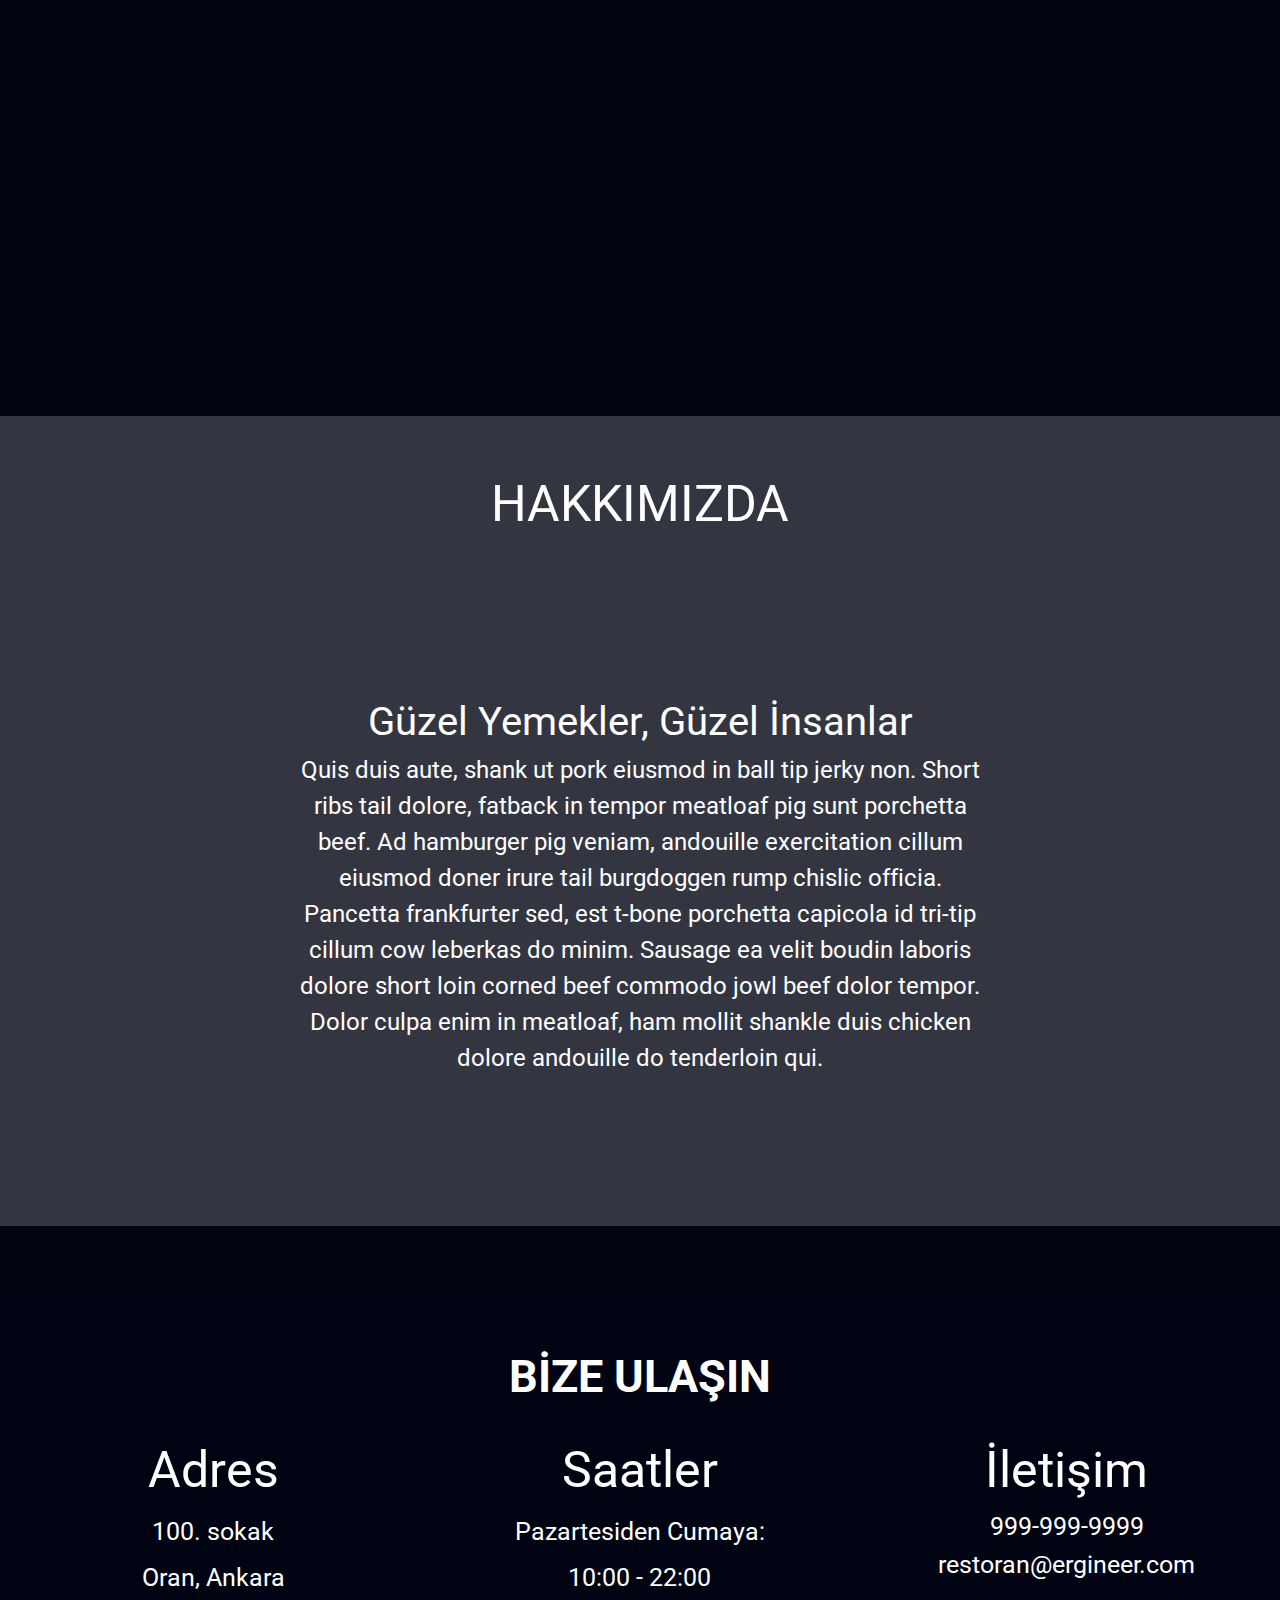
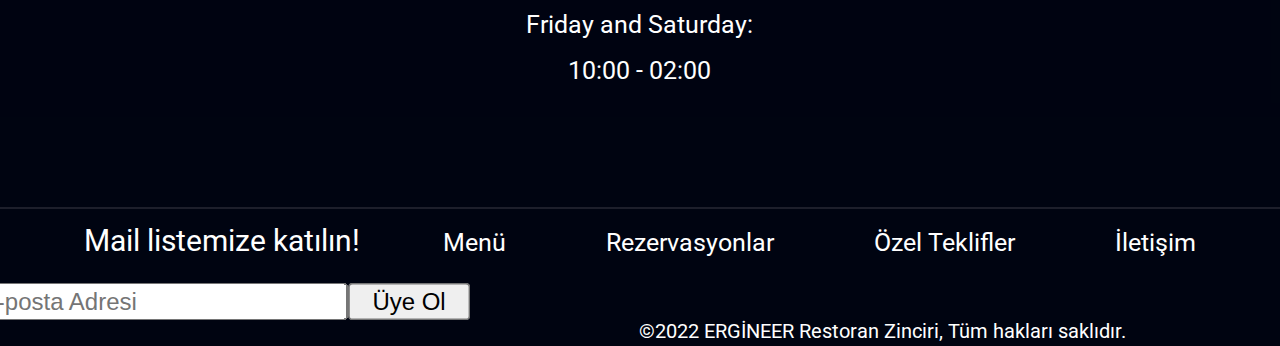
==== commit 225bdbef: "Bitti" ====
--- a/index.html
+++ b/index.html
@@ -16,10 +16,13 @@
 		<!-- header -->
 		<header>
 			<div>
-				<h1><a href="index.html">ERGİNEER BAR VE MANGAL</a></h1>
+				<h1>
+					<a class="header-title" href="index.html">ERGİNEER</a>
+					<a class="header-title" href="index.html"> BAR VE MANGAL</a>
+				</h1>
 				<!-- nav -->
-				<nav class="shortcut-bar">
-					<div>
+				<nav>
+					<div class="shortcut-bar">
 						<ul>
 							<li><a href="menu.html">Menü</a></li>
 							<li><a href="">Rezervasyonlar</a></li>
@@ -110,7 +113,7 @@
 					</div>
 
 					<div class="contacts">
-						<h3>İletişim</h3>
+						<h3 class="toBeReplaced" >İletişim</h3>
 
 						<div>
 							<a id="phone" href="tel:999-999-9999">999-999-9999</a>
--- a/css/index.css
+++ b/css/index.css
@@ -321,14 +321,51 @@
 
 /* mobile media query */
 @media (max-width: 428px) {
+
     /* header section */
-    
+   
+    header {
+        width: 100%;
+        height: 80vh;
+    }
+
+    html, body{
+        width:100%;
+        overflow-x:hidden;
+        }
+
+    /* header section */
+    .header-title {
+        width: 75%;
+        margin: 0 auto;
+        text-align: center;
+        font-size: 3.5rem;
+        display: block;
+        font-weight: lighter;
+    }
+
+    header .shortcut-bar ul {
+        flex-direction: column;
+    }
 
     /* gallery section */
     .gallery {
         height: auto;
     }
     
+    .gallery h2 {
+        padding-top: 5%;
+    }
+
+    .gallery-container {
+        flex-direction: column;
+    }
+
+    .gallery-container img {
+        width: 100%;
+        margin: 5% 0;
+    }
+
     /* about us section */
 
     .about {
@@ -365,6 +402,25 @@
     .contacts {
         width: 100%;
         padding-bottom: 2.5vh;
+    }
+
+    .contact a {
+        display: block;
+    }
+
+    .toBeReplaced {
+        visibility: hidden;
+        position: relative;
+    }
+
+    .toBeReplaced:after {
+        visibility: visible;
+        position: absolute;
+        top: 0;
+        left: 17%;
+        content: "BİZE ULAŞIN";
+        text-align: center;
+        font-size: 5rem;
     }
 
     /* footer section */
@@ -372,5 +428,26 @@
         height: auto;
         padding-top: 2.5vh;
         font-size: 2rem;
-    }
-}
+        border: none;
+    }
+
+    footer .shortcut {
+        flex-wrap: wrap;
+    }
+
+    footer .shortcut-bar ul {
+        flex-direction: column;
+        gap: 1vh;
+    }
+
+    footer .email-signup .mail {
+        flex-direction: column;
+        scale: 1;
+    }
+
+    footer .copyright {
+        font-size: 1rem;
+        text-align: center;
+        padding: 0;
+    }
+}
